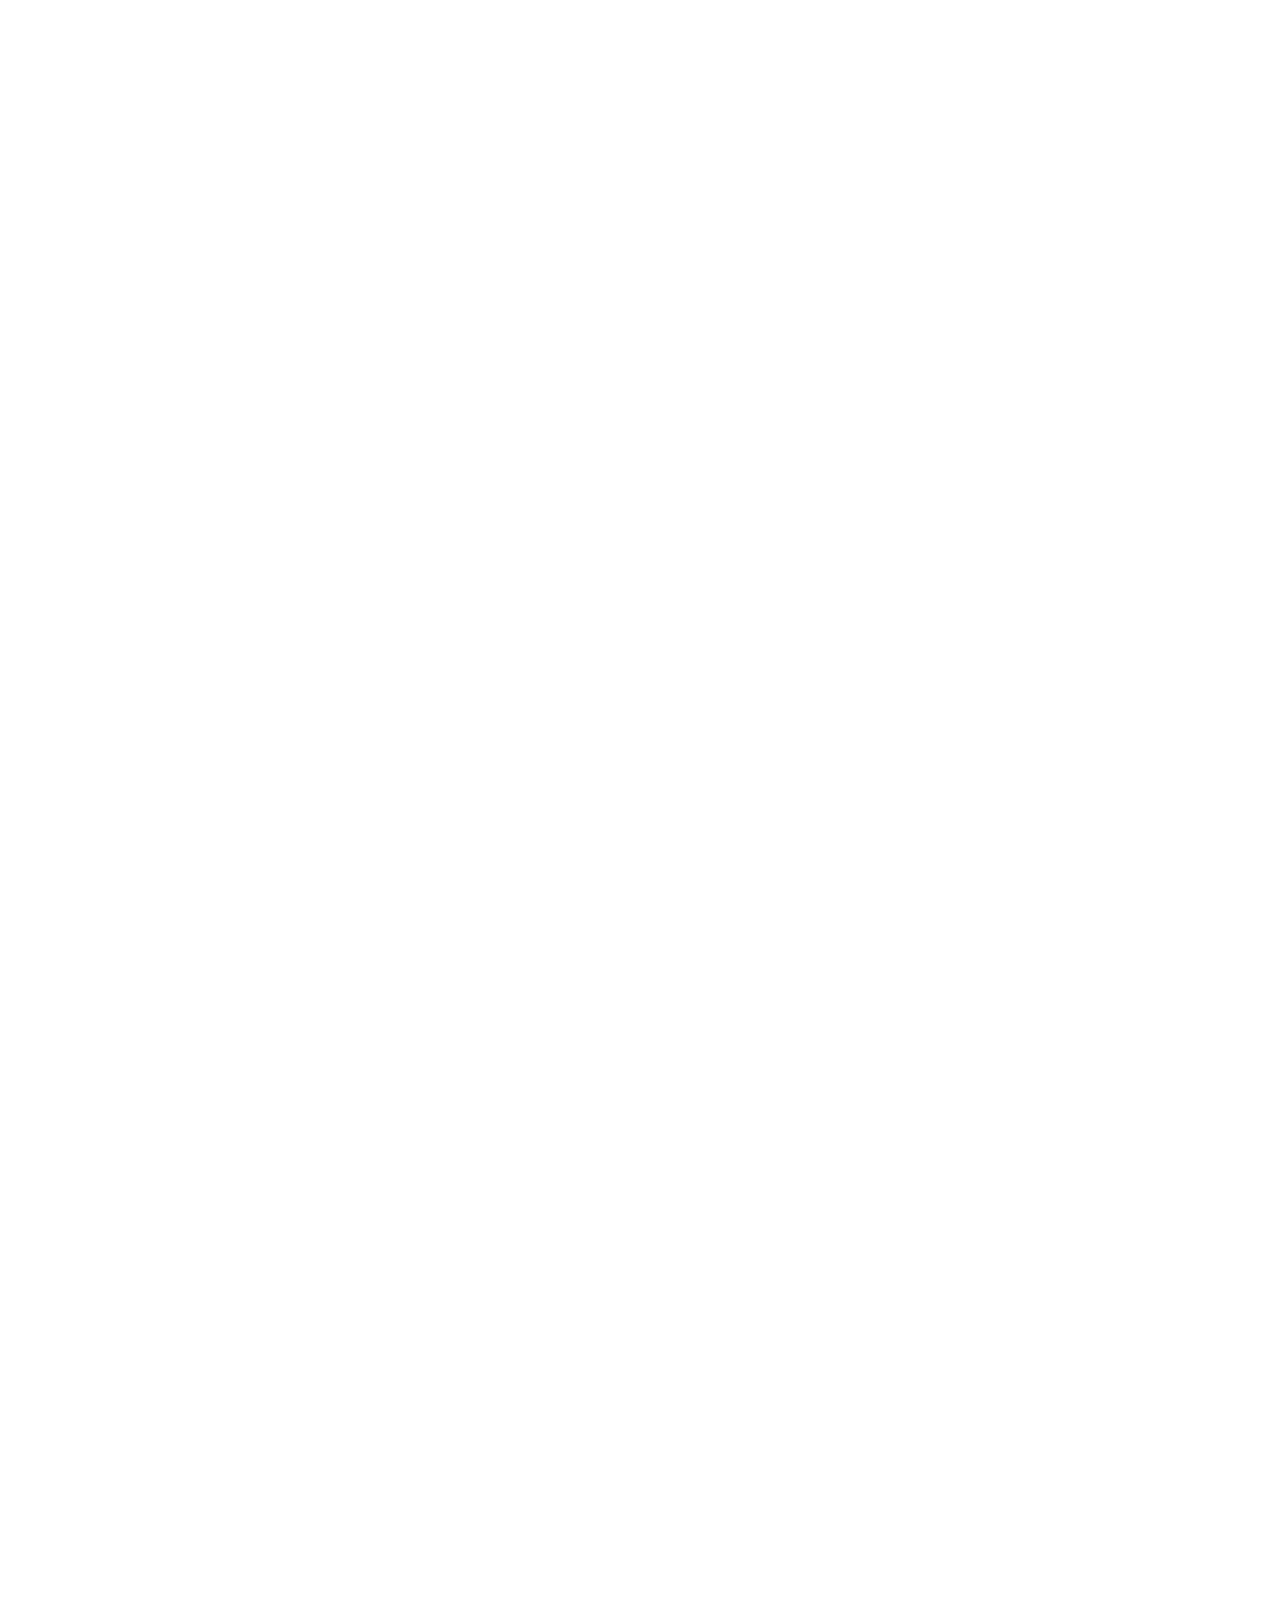
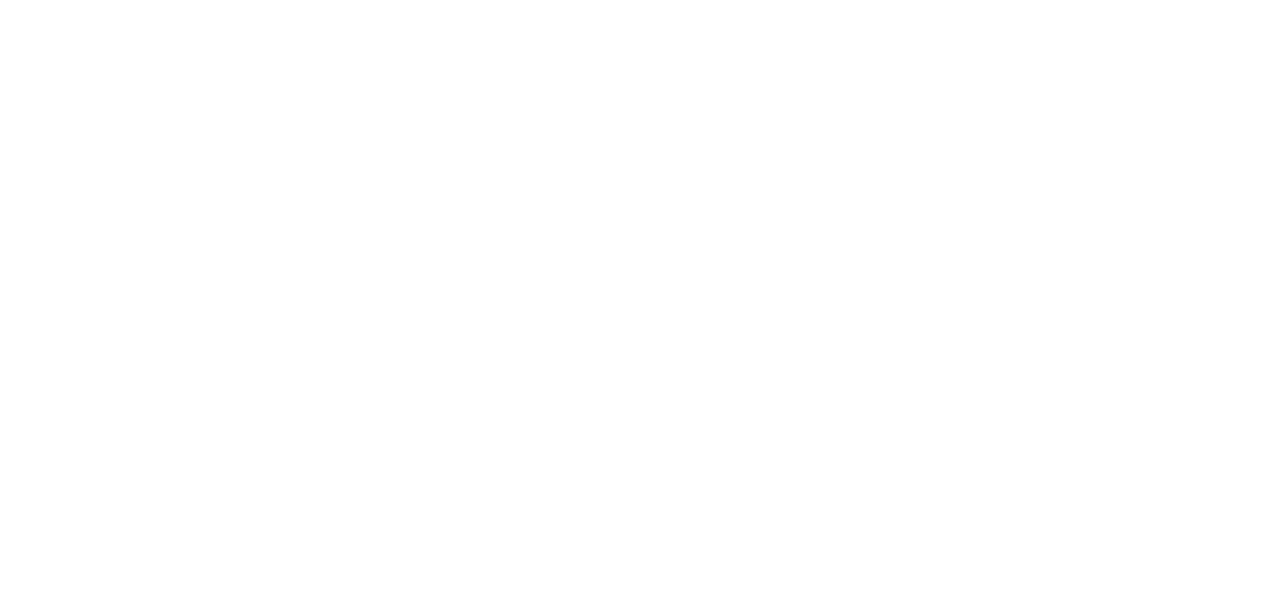
==== contactus.html @ a303249c "update" ====
<!DOCTYPE html>
<html lang="en">

<head>
    <meta charset="utf-8">
    <meta http-equiv="X-UA-Compatible" content="IE=edge">
    <meta name="viewport" content="width=device-width, initial-scale=1, maximum-scale=1" />
    <link rel="shortcut icon" href="images/favicon.png">
    <title>BRCA Foundation</title>

    <!-- Bootstrap Core CSS -->
    <link href="vendor/bootstrap/css/bootstrap.min.css" rel="stylesheet">
    <link href="vendor/fontawesome/css/font-awesome.min.css" type="text/css" rel="stylesheet">
    <link href="vendor/animateit/animate.min.css" rel="stylesheet">

    <!-- Vendor css -->
    <link href="vendor/owlcarousel/owl.carousel.css" rel="stylesheet">
    <link href="vendor/magnific-popup/magnific-popup.css" rel="stylesheet">

    <!-- Template base -->
    <link href="css/theme-base.css" rel="stylesheet">

    <!-- Template elements -->
    <link href="css/theme-elements.css" rel="stylesheet">

    <!-- Responsive classes -->
    <link href="css/responsive.css" rel="stylesheet">

    <!--[if lt IE 9]>
        <script src="http://css3-mediaqueries-js.googlecode.com/svn/trunk/css3-mediaqueries.js"></script>
    <![endif]-->

    <!-- Template color -->

    <!-- CSS CUSTOM STYLE -->
    <link rel="stylesheet" type="text/css" href="css/custom.css" media="screen" />

    <!-- SCSS CUSTOME STYLES -->

    <link rel="stylesheet" type="text/css" href="css/output.css" media="screen" />

    <!-- FONTS -->
    <link rel="stylesheet" type="text/css" href="fonts/fonts.css" media="screen" />
    <link rel="stylesheet" type="text/css" href="css/fonts.css" media="screen" />

    <!--VENDOR SCRIPT-->
    <script src="vendor/jquery/jquery-1.11.2.min.js"></script>
    <script src="vendor/plugins-compressed.js"></script>

</head>

<body class="wide home-page">

    <!-- WRAPPER -->
    <div class="wrapper">


        <!-- Header -->
        <header id="header" class="header-fullwidth header-dark header-dark-transparent header-navigation-light">
            <div id="header-wrap">
                <div class="container">

                    <!--LOGO-->
                    <div id="logo">
                        <a href="/index.html" class="logo" data-dark-logo="images/custom-imgs/BRCA_logo_big.png">
                            <img src="images/custom-imgs/BRCA_logo_small.png" alt="BRCA Logo">
                        </a>
                    </div>
                    <!--END: LOGO-->

                    <!--MOBILE MENU -->
                    <div class="nav-main-menu-responsive">
                        <!--  <button class="lines-button x">
                            <span class="lines"></span>
                        </button>-->
                        <button type="button" class="lines-button x">
                            <span class="lines"></span>
                        </button>

                    </div>
                    <!--END: MOBILE MENU -->

                    <!--NAVIGATION MENU-->
                    <div class="navigation-wrap">
                        <nav id="mainMenu" class="main-menu mega-menu slide-menu">
                            <ul class="main-menu nav nav-pills">

                                <li><a href="/whoweare.html">Who We Are</a></li>

                                <li><a href="/whatwedo.html">What We Do<!-- <i class="fa fa-angle-down"></i> --></a></li>

                                <li><a href="/ourpartners.html">Our Partners</a>
                                    
                                <li class="dropdown"><a href="/contactus.html">Contact Us<i class="fa fa-angle-down"></i></a>

                                    <ul class="dropdown-menu">
                                        <li><a href="/publicrelations.html">Public Relations</a></li>
                                        <li><a href="/contactus.html">Contact</a></li>
                                    </ul>

                                </li>
                                    
                            </ul>
                        </nav>
                    </div>
                    <!--END: NAVIGATION-->

                </div>
            </div>
        </header>
        <!-- END: Header -->
        <!-- DONATE BUTTON -->
        <a href="https://brca-foundation.networkforgood.com/projects/13341-yes-i-want-to-support-brca-research" class="donate-button pull-right text-center">
            <p class="text-white f-bold">DONATE</p>
        </a>

        <!-- INSPIRO SLIDER -->
        <div id="slider" class="inspiro-slider" >
            <!-- Slide 1 -->
            <div class="slide" style="background-image:url('images/custom-imgs/building.jpg');">
                <div class="container">
                    <div class="slide-captions text-center">
                        <!-- Captions -->
                        <h1><span class="text-pink">CONTACT</span> US</h1>
                        <!-- End: Captions -->
                    </div>
                </div>
            </div>
            <!-- END: Slide 1 -->
            <!-- Slide 2 -->
            <!-- <div class="slide" style="background-image:url('');">
                <div class="container">
                    <div class="slide-captions text-center text-light">
                        <!-- Captions -->
                        <!-- <h2>Create! Be Creative!</h2>
                        <button type="button" class="btn btn-purple"><span class="btn-label"><i class="fa fa-check"></i></span>Explore more</button>
                        <!-- End: Captions -->
                    <!-- </div>
                </div>
            </div> -->
            <!-- END: Slide 2 -->
        </div>
        <!-- END: INSPIRO SLIDER -->

        <!-- Contact Us Section -->
        <section class="background-lighter-pink p-t-120 p-b-40 partners-section contact">
            <div class="container">
                <div class="row">

                    <div class="col-md-6">
                        <h3 class="text-uppercase text-pink f-heavy p-b-0">Get In Touch</h3>
                        <p class="p-b-0">Lorem ipsum dolor sit amet, consectetur adipiscing elit. Suspendisse condimentum porttitor cursus. Duis nec nulla turpis. Nulla lacinia laoreet odio, non lacinia nisl malesuada vel. Aenean malesuada fermentum bibendum.</p>

                        <p class="p-b-0">Lorem ipsum dolor sit amet, consectetur adipiscing elit. Morbi sagittis, sem quis lacinia faucibus, orci ipsum gravida tortor, vel interdum mi sapien ut justo. Nulla varius consequat magna, id molestie ipsum volutpat quis. Suspendisse consectetur fringilla luctus. Fusce id mi diam, non ornare orci. Pellentesque ipsum erat, facilisis ut venenatis eu, sodales vel dolor.</p>


                        <div class="row m-t-40">
                            <div class="col-md-6">
                                <address>
                                  <strong class="f-bold text-dark">BRCA Foundation</strong><br>
                                  <span class="f-ulight">795 Folsom Ave, Suite 600<br>
                                  San Francisco, CA 94107<br>
                                  <abbr title="Phone">P:</abbr> (123) 456-7890
                                  </span>
                                </address>
                            </div>
                        </div>

                        <div class="social-icons m-t-30 social-icons-colored text-light">
                            <ul>
                                <li class="social-facebook"><a href="#"><i class="fa fa-facebook"></i></a></li>
                                <li class="social-twitter"><a href="#"><i class="fa fa-twitter"></i></a></li>
                                <li class="social-google"><a href="#"><i class="fa fa-google-plus"></i></a></li>
                                <li class="social-pinterest"><a href="#"><i class="fa fa-pinterest"></i></a></li>
                                <li class="social-vimeo"><a href="#"><i class="fa fa-vimeo-square"></i></a></li>
                                <li class="social-linkedin"><a href="#"><i class="fa fa-linkedin"></i></a></li>
                            </ul>
                        </div>
                    </div>

                    <div class="col-md-6">
                        <form id="widget-contact-form" action="include/contact-form.php" role="form" method="post">
                            <div class="row">
                                <div class="form-group col-sm-6">
                                    <label for="name" class="f-bold">Name</label>
                                    <input type="text" aria-required="true" name="widget-contact-form-name" class="form-control required name" placeholder="Enter your Name">
                                </div>
                                <div class="form-group col-sm-6">
                                    <label for="email" class="f-bold">Email</label>
                                    <input type="email" aria-required="true" name="widget-contact-form-email" class="form-control required email" placeholder="Enter your Email">
                                </div>
                            </div>
                            <div class="row">
                                <div class="form-group col-sm-12">
                                    <label for="subject" class="f-bold">Your Subject</label>
                                    <input type="text" name="widget-contact-form-subject" class="form-control required" placeholder="Subject...">
                                </div>
                            </div>
                            <div class="form-group">
                                <label for="message" class="f-bold">Message</label>
                                <textarea type="text" name="widget-contact-form-message" rows="5" class="form-control required" placeholder="Enter your Message"></textarea>
                            </div>
                            <input type="text" class="hidden" id="widget-contact-form-antispam" name="widget-contact-form-antispam" value="" />
                            <button class="btn btn-primary background-pink f-heavy" type="submit" id="form-submit"><i class="fa fa-paper-plane"></i>&nbsp;Send message</button>
                        </form>
                        <script type="text/javascript">
                            jQuery("#widget-contact-form").validate({

                                submitHandler: function(form) {

                                    jQuery(form).ajaxSubmit({
                                        success: function(text) {
                                            if (text.response == 'success') {
                                                $.notify({
                                                    message: "We have <strong>successfully</strong> received your Message and will get Back to you as soon as possible."
                                                }, {
                                                    type: 'success'
                                                });
                                                $(form)[0].reset();

                                            } else {
                                                $.notify({
                                                    message: text.message
                                                }, {
                                                    type: 'danger'
                                                });
                                            }
                                        }
                                    });
                                }
                            });

                        </script>
                    </div>

                </div>

        </section>
        <!-- END: Contact Us Section -->
        
        <!-- MAP -->
        <section class="no-padding">
            <!-- Google map sensor -->
            <script type="text/javascript" src="http://maps.google.com/maps/api/js?sensor=false"></script>
            <div class="map" data-map-address="Melburne, Australia" data-map-zoom="10" data-map-icon="images/markers/marker1.png" data-map-type="ROADMAP"></div>
        </section>
        <!-- END: MAP -->

        <!-- Donate -->
        <section class="background-pink imagine-section donate-section p-t-40 p-b-40">
            <div class="container">
                <div class="row">
                <h1 class="text-uppercase text-white">Please Join Us <br> Make a Dontation Today</h1>
                <h2 class="text-uppercase text-white">And Together We Can Create A World Free Of BRCA Cancers Tomorrow.</h2>
                    <div class="text-center">
                        <a href="https://brca-foundation.networkforgood.com/projects/13341-yes-i-want-to-support-brca-research" class="btn donate-btn f-heavy">Donate</a>
                    </div>
                </div>
            </div>
        </section>
        <!-- END: Donate -->


        <!-- FOOTER -->
        <footer class="background-dark text-white" id="footer">
            <div class="footer-content">
                <div class="container">
                    <div class="row">
                        <div class="col-md-12">
                            <div class="footer-logo float-left">
                                <img alt="" src="images/custom-imgs/BRCA_Website_Logo_Footer.png">
                            </div>
                            <p class="f-ulight mission-statement">The core mission for <span class="f-bold">BRCA Foundation</span> is to accelerate reseach and foster collaboration to prevent and cure BRCA cancers. We invest in the most promising work of top scientifics investigators while creating a forum for successful partnerships across institutions, all with the goal of getting the fastest possible results. There has never been a more exciting time for this work, as studioes suggest that more cancers than ever may derive from BRCA or BRCA-like mutations and new drugs are having dramatic results. <a href="http://twitter.com/brcafund">@brcafund</a>
                            </p>

                        </div>
                    </div>
                    <div class="seperator seperator-dark seperator-simple"></div>
                    <div class="row">


                        <div class="col-md-4">
                            <div class="widget clearfix widget-contact-us" style="background-image: url('images/world-map.png'); background-position: 50% 55px; background-repeat: no-repeat">
                                <h4 class="widget-title text-white">Contact us</h4>
                                <ul class="list-large list-icons">
                                    <li><i class="fa fa-map-marker"></i>
                                        <strong class="f-bold">Address:</strong> 795 Folsom Ave, Suite 600
                                        <br>San Francisco, CA 94107</li>
                                    <li><i class="fa fa-phone"></i><strong class="f-bold">Phone:</strong> (123) 456-7890 </li>
                                    <li><i class="fa fa-envelope"></i><strong class="f-bold">Email:</strong> <a href="mailto:first.last@example.com">first.last@example.com</a>
                                    </li>
                                    <li><i class="fa fa-clock-o"></i>Monday - Friday: <strong class="f-bold">08:00 - 22:00</strong>
                                        <br>Saturday, Sunday: <strong class="f-bold">Closed</strong>
                                    </li>
                                </ul>
                            </div>
                        </div>
                        <div class="col-md-4">
                            <div class="widget clearfix widget-tweeter">
                                <h4 class="widget-title text-white">Recent Tweets</h4>
                            </div>
                        </div>

                        <div class="col-md-4">
                            <div class="widget clearfix widget-newsletter">
                                <form id="widget-subscribe-form" action="include/subscribe-form.php" role="form" method="post" class="form-inline">
                                    <h4 class="widget-title text-white">Newsletter</h4>
                                    <small>Stay informed on our latest news!</small>
                                    <div class="input-group">
                                        <span class="input-group-addon"><i class="fa fa-paper-plane"></i></span>
                                        <input type="email" aria-required="true" name="widget-subscribe-form-email" class="form-control required email" placeholder="Enter your Email">
                                        <span class="input-group-btn">
                                            <button type="submit" id="widget-subscribe-submit-button" class="btn background-pink">Subscribe</button>
                                        </span>
                                    </div>
                                    <div class="tax-info">
                                        <small>BRCA Foundation is a 501(c) (3) tax exempt non-profit organization in the U.S.</small>
                                        <p class="f-bold tax-number p-t-10">Tax ID #00-0000000</p>
                                    </div>
                                </form>
                                <script type="text/javascript">
                                    jQuery("#widget-subscribe-form").validate({
                                        submitHandler: function(form) {
                                            jQuery(form).ajaxSubmit({
                                                dataType: 'json',
                                                success: function(text) {
                                                    if (text.response == 'success') {
                                                        $.notify({
                                                            message: "You have successfully subscribed to our mailing list."
                                                        }, {
                                                            type: 'success'
                                                        });
                                                        $(form)[0].reset();

                                                    } else {
                                                        $.notify({
                                                            message: text.message
                                                        }, {
                                                            type: 'warning'
                                                        });
                                                    }
                                                }
                                            });
                                        }
                                    });

                                </script>
                            </div>

                        </div>



                    </div>


                </div>
            </div>
            <div class="copyright-content">
                <div class="container">
                    <div class="row">
                        <div class="copyright-text col-md-6"> &copy; <span class="f-black">2016</span> <span class="f-light">BRCA Foundation</span> <span class="f-ulight rights">All Rights Reserved.</span>
                        </div>
                        <div class="col-md-6">
                            <div class="social-icons text-light">
                                <ul>
                                    <li class="social-facebook"><a href="#"><i class="fa fa-facebook"></i></a></li>
                                    <li class="social-twitter"><a href="#"><i class="fa fa-twitter"></i></a></li>
                                    <li class="social-google"><a href="#"><i class="fa fa-google-plus"></i></a></li>
                                    <li class="social-pinterest"><a href="#"><i class="fa fa-pinterest"></i></a></li>
                                    <li class="social-vimeo"><a href="#"><i class="fa fa-vimeo-square"></i></a></li>
                                    <li class="social-linkedin"><a href="#"><i class="fa fa-linkedin"></i></a></li>
                                    <li class="social-dribbble"><a href="#"><i class="fa fa-dribbble"></i></a></li>
                                    <li class="social-youtube"><a href="#"><i class="fa fa-youtube-play"></i></a></li>
                                    <li class="social-rss"><a href="#"><i class="fa fa-rss"></i></a></li>
                                </ul>
                            </div>
                        </div>
                    </div>
                </div>
            </div>
        </footer>
        <!-- END: FOOTER -->
    </div>
    <!-- End: Wrapper -->

    <!-- Theme Base, Components and Settings -->
    <script src="js/theme-functions.js"></script>

    <!-- Custom js file -->
    <script src="js/custom.js"></script>

</body>

</html>
---- css/theme-base.css ----
/***********************************************************************
**														              **
**         POLO Html5 Template		   								  **
**         Author: INSPIRO MEDIA								      **
**		   URL: http://www.inspiro-media.com						  **
**														              **
************************************************************************


/* ----------------------------------------------------------------
    BODY
-----------------------------------------------------------------*/

html {
    overflow-x: hidden !important;
}
body {
    color: #333;
    font-family: "Open Sans", Helvetica, Arial, sans-serif;
    font-size: 14px;
    line-height: 24px;
    overflow-x: hidden;
    padding: 0 !important;
}

section {
    background: pink;
    color:white;
}


/* ----------------------------------------------------------------
    LAYOUT BOXED & WIDE
-----------------------------------------------------------------*/

@media (max-width: 479px) {
    .container {
        padding: 0 20px;
    }
}

/*Wide (default)*/

body.wide .wrapper {
    width: 100%;
    margin: 0;
}

/*Boxed*/

body.boxed .wrapper,
body.boxed-simple .wrapper {
    position: relative;
    border: 1px solid #eee;
    background-color: #fff;
}
body.outter {
    margin: 30px;
}
body.boxed-simple {
    background-color: #f8f8f8;
    border: 0 none !important;
}

/* Responsive */

@media (max-width: 479px) {
    body {
        font-size: 13px;
    }
    body.outter {
        margin: 0px;
    }
}
a {
    color: rgb(255, 0, 255) !important;
    text-decoration: none !important;
    font-family: "DINNextLTPro-Bold";
}
a:focus {
    outline: none;
}
audio,
canvas,
progress,
video {
    display: inline-block;
    vertical-align: baseline;
}
iframe {
    border: none;
}

/* ----------------------------------------------------------------
    TYPOGRAPHY HEADING STYLES
-----------------------------------------------------------------*/

h1,
h1 a,
h2,
h2 a,
h3,
h3 a,
h4,
h4 a,
h5,
h5 a,
h6,
h6 a {
    color: #111;
    font-family: 'Raleway', sans-serif;
	font-weight: 600;
	line-height: 1.5;
	margin: 0 0 10px 0;
    text-rendering: geometricPrecision;
}

h1 { font-size: 36px; }

h2 { font-size: 30px; }

h3 { font-size: 24px; }

h4 { font-size: 18px; }

h5 { font-size: 14px; }

h6 { font-size: 12px; }

h4 { font-weight: 600; }

h5,
h6 { font-weight: bold; margin-bottom: 20px; }

p,
p.lead {
    color: #696f6f;
    margin-bottom: 20px;
}

/* ----------------------------------------------------------------
    Fonts
-----------------------------------------------------------------*/

.font-pacifico {
    font-family: 'Dancing Script' !important;
}
.font-raleway,
.font-raleway a,
.font-raleway h1,
.font-raleway h2,
.font-raleway h3,
.font-raleway h4,
.font-raleway h5,
.font-raleway h6,
h1.font-raleway,
h2.font-raleway,
h3.font-raleway,
h4.font-raleway,
h5.font-raleway,
h6.font-raleway {
    font-family: 'Raleway' !important;
    font-weight: 100 !important;
}
.font-nothing-you-could-do,
.font-nothing-you-could-do a,
.font-nothing-you-could-do h1,
.font-nothing-you-could-do h2,
.font-nothing-you-could-do h3,
.font-nothing-you-could-do h4,
.font-nothing-you-could-do h5,
.font-nothing-you-could-do h6,
h1.font-nothing-you-could-do,
h2.font-nothing-you-could-do,
h3.font-nothing-you-could-do,
h4.font-nothing-you-could-do,
h5.font-nothing-you-could-do,
h6.font-nothing-you-could-do {
    font-family: 'Nothing You Could Do', cursive !important;
    font-weight: normal !important;
}
.font-herr-von-muellerhoff,
.font-herr-von-muellerhoff a,
.font-herr-von-muellerhoff h1,
.font-herr-von-muellerhoff h2,
.font-herr-von-muellerhoff h3,
.font-herr-von-muellerhoff h4,
.font-herr-von-muellerhoff h5,
.font-herr-von-muellerhoff h6,
h1.font-herr-von-muellerhoff,
h2.font-herr-von-muellerhoff,
h3.font-herr-von-muellerhoff,
h4.font-herr-von-muellerhoff,
h5.font-herr-von-muellerhoff,
h6.font-herr-von-muellerhoff {
    font-family: 'Herr Von Muellerhoff', cursive !important;
    font-weight: normal !important;
}
.font-cedarville,
.font-cedarville a,
.font-cedarville h1,
.font-cedarville h2,
.font-cedarville h3,
.font-cedarville h4,
.font-cedarville h5,
.font-cedarville h6,
h1.font-cedarville,
h2.font-cedarville,
h3.font-cedarville,
h4.font-cedarville,
h5.font-cedarville,
h6.font-cedarville {
    font-family: 'Cedarville Cursive', cursive;
}
.font-parisienne,
.font-parisienne a,
.font-parisienne h1,
.font-parisienne h2,
.font-parisienne h3,
.font-parisienne h4,
.font-parisienne h5,
.font-parisienne h6,
h1.font-parisienne,
h2.font-parisienne,
h3.font-parisienne,
h4.font-parisienne,
h5.font-parisienne,
h6.font-parisienne {
    font-family: 'Parisienne', cursive;
}

/* ----------------------------------------------------------------
	Logo
-----------------------------------------------------------------*/

#logo {
    float: left;
    font-size: 28px;
    line-height: 100%;
    position: relative;
    z-index: 1;
}
#logo a {
    display: block;
}
#logo img {
    display: block;
    max-width: 100%;
}
#logo a.slogo {
    display: block;
}
.main-menu #logo {
    margin-left: 40px;
    margin-right: 40px;
}

/* ----------------------------------------------------------------
    HEADER
-----------------------------------------------------------------*/

#header {
    position: relative;
    background-color: #fff;
    border-bottom: 1px solid #eee;
    z-index: 199 !important;
}
#header .container {
    position: relative;
}
#header.header-transparent + #slider,
#header.header-transparent + .page-title-extended,
#header.header-transparent + .page-title-video,
#header.header-transparent + .page-title-parallax,
#header.header-transparent + .fullscreen,
#header.header-transparent + .fullscreen,
#header.header-transparent + .halfscreen,
#header.header-transparent + #google-map,
#header.header-light-transparent + #slider,
#header.header-light-transparent + .page-title-extended,
#header.header-light-transparent + .page-title-video,
#header.header-light-transparent + .page-title-parallax,
#header.header-light-transparent + .fullscreen,
#header.header-light-transparent + .fullscreen,
#header.header-light-transparent + .halfscreen,
#header.header-light-transparent + #google-map,
#header.header-dark-transparent + #slider,
#header.header-dark-transparent + .page-title-extended,
#header.header-dark-transparent + .page-title-video,
#header.header-dark-transparent + .page-title-parallax,
#header.header-dark-transparent + .fullscreen,
#header.header-dark-transparent + .fullscreen,
#header.header-dark-transparent + .halfscreen,
#header.header-dark-transparent + #google-map {
    top: -90px;
    margin-bottom: -90px;
}
#header-wrap {
    position: relative;
    -webkit-backface-visibility: hidden;
}

/* ----------------------------------------------------------------
    NAVIGATION MENU
-----------------------------------------------------------------*/

.navigation-wrap {
    padding: 0px;
}
.navigation-wrap > .container {
    padding: 0px !important;
    width: 100%;
}

/*
.navigation-wrap:before {
  background: #fbfbfb;
  border-bottom: 1px solid #eee;
  content: " ";
  height: 90px;
  left: -100%;
  position: absolute;
  top: 0;
  width: 300%;
  z-index: -1;
}

#header.header-dark:not(header-navigation-light) .navigation-wrap:before {
  background: #000;
  border-bottom: 1px solid #222;
  content: " ";
  height: 90px;
  left: -100%;
  position: absolute;
  top: 0;
  width: 300%;
  z-index: -1;
}
*/

#mainMenu {
    float: right;
}
#mainMenu > ul {
    list-style: outside none none;
    margin-bottom: 0;
    padding-left: 0;
}
#mainMenu > ul > li:not(.resp-active):last-child > a {
    border-bottom: 0 !important;
}
#mainMenu > ul > li > a {
    display: block;
    padding: 10px 15px;
    position: relative;
}
#mainMenu > ul > li > a:hover,
#mainMenu > ul > li > a:focus {
    background-color: #eee;
    text-decoration: none;
}

/*labels*/

#mainMenu .label {
    font-size: 9px;
}

/*Menu items */

nav .main-menu a,
nav .main-menu .dropdown-menu a,
nav .main-menu .dropdown-submenu > span.dropdown-menu-title-only {
    color: #111;
}
#mainMenu > ul > li > a {
    border-bottom: 0 none;
    border-radius: 0;
    font-size: 12px;
    font-style: normal;
    font-weight: 800;
    height: 90px;
    line-height: 70px;
    margin-left: 0;
    margin-right: 0;
    outline: medium none;
    padding: 10px;
    text-transform: uppercase;
    transition: all 0.3s ease-in-out 0s;
}
nav .main-menu li > a:hover,
nav .main-menu li > a:focus,
nav .main-menu .dropdown.open > a:hover,
nav .main-menu .dropdown.open > a:focus {
    background: none !important;
    border-color: none !important;
}
nav ul.main-menu .dropdown > .dropdown-menu,
nav ul.main-menu .dropdown-submenu > .dropdown-menu {
    visibility: hidden;
    display: block;
    opacity: 0;
    -webkit-transition: all 0.3s ease-in-out 0s;
    transition: all 0.3s ease-in-out 0s;
}
nav ul.main-menu .dropdown:hover > .dropdown-menu,
nav ul.main-menu .dropdown-submenu:hover > .dropdown-menu {
    opacity: 1;
    visibility: visible;
}
nav.main-menu ul li i {
    padding-left: 3px;
    font-size: 14px;
    margin-right: 3px;
    text-align: center;
    width: 22px;
}
nav.main-menu ul li.dropdown > a > i {
    margin-right: 0px;
}

/*Menu dropdown menu items */

nav .main-menu .dropdown-menu {
    min-width: 230px;
    top: auto;
    background-color: #ffffff;
    box-shadow: 0 13px 42px 11px rgba(0, 0, 0, 0.05);
    padding: 0px;
    border-style: solid none none;
    border-width: 3px 0 0;
    border-radius: 0px;
}
nav .main-menu .dropdown-menu a,
nav .main-menu .dropdown-submenu > span.dropdown-menu-title-only {
    font-family: "Lato", sans-serif;
    font-size: 13px;
    font-weight: 400;
    height: 40px;
    padding: 10px 20px 10px 18px;
    position: relative;
    text-transform: none;
    -webkit-transition: padding .3s ease-in-out;
    transition: padding .3s ease-in-out;
}
nav .main-menu .dropdown-menu a:hover,
nav .main-menu .dropdown-menu span.dropdown-menu-title-only:hover {
    background-color: rgba(211, 211, 211, 0.1) !important;
    color: #333;
    padding: 10px 20px 10px 26px;
}
nav .main-menu .read-more {
    border-top: 1px solid #eee;
    margin-bottom: -10px;
    margin-top: 24px;
}
nav .main-menu .dropdown-menu a.read-more:hover {
    background: rgba(0, 0, 0, 0) !important;
}
nav .main-menu .dropdown-menu .mega-menu-content .col-md-2 {
    padding-right: 1px;
}
nav .main-menu .dropdown-menu .mega-menu-content a {
    border-bottom: medium none;
    padding: 10px 0;
}
nav .main-menu .dropdown-menu .mega-menu-content a:hover {
    padding: 10px 0px 10px 12px;
}
nav .main-menu .dropdown-menu i {
    margin-left: -2px;
    padding-right: 6px;
}

/*Menu dropdown submenu items */

nav .main-menu .dropdown-submenu {
    position: relative;
}
nav .main-menu .dropdown-submenu:before {
    content: "\f105";
    font-family: fontawesome;
    font-size: 12px;
    opacity: 0.6;
    position: absolute;
    right: 12px;
    top: 6px;
}
nav .main-menu .dropdown-submenu > .dropdown-menu {
    border-top-width: 3px;
    left: 100%;
    top: -3px;
}
nav .main-menu .dropdown-submenu > .dropdown-menu.menu-invert {
    right: 100%;
    left: auto;
}

/* Mega Menu */

nav.mega-menu .nav,
nav.mega-menu .dropup,
nav.mega-menu .dropdown,
nav.mega-menu .collapse {
    position: static;
}
nav .main-menu li.mega-menu-item .dropdown-menu {
    left: 15px;
    right: 15px;
}
nav.mega-menu li.mega-menu-item .mega-menu-title {
    display: block;
    font-size: 12px;
    font-style: normal;
    font-weight: 800;
    height: 50px;
    line-height: 32px;
    margin-left: 0;
    margin-right: 0;
    padding: 10px 0;
    text-transform: uppercase;
}
nav.mega-menu li ul {
    list-style: none;
    padding: 0;
}
nav.mega-menu .dropdown-menu a,
nav.mega-menu .dropdown-submenu > span.dropdown-menu-title-only {
    text-transform: none;
    display: block;
    text-decoration: none;
}
nav.mega-menu .dropdown-submenu > span.dropdown-menu-title-only {
    line-height: 18px;
}
nav.mega-menu .dropdown-submenu > span.dropdown-menu-title-only:hover {
    cursor: pointer;
}
nav.mega-menu .dropdown-menu {
    left: auto;
    margin-top: 0px;
}
nav.mega-menu .dropdown-menu > li {
    display: block
}
nav.mega-menu .mega-menu-content {
    padding: 30px 40px 40px;
}
nav.mega-menu .mega-menu-content:before {
    display: table;
    content: "";
    line-height: 0;
}
nav.mega-menu .mega-menu-content:after {
    display: table;
    content: "";
    line-height: 0;
    clear: both;
}
nav.mega-menu .mega-menu-content {
    background-position: right bottom;
    background-repeat: no-repeat;
}
#mainMenu ul li.mega-menu-item .mega-menu-title,
#mainMenu ul li.dropdown:not(.mega-menu-item) li {
    border-bottom: 1px solid #eee;
}

/*RESPONSIVE MOBILE MENU*/

.nav-main-menu-responsive {
    display: none;
    float: right;
    height: 90px;
    line-height: 90px;
    margin-left: 6px;
        transition: opacity .3s ease, height .4s ease;
    -webkit-transition: opacity .3s ease, height .4s ease;
    -o-transition: opacity .3s ease, height .4s ease;
}
.nav-main-menu-responsive button {
    background: none;
    border: 0;
}
.nav-main-menu-responsive button:focus {
    outline: 0;
}
.nav-main-menu-responsive button i {
    font-size: 17px;
}

/*CENTERED MAIN MENU*/

body:not(.device-sm):not(.device-xs):not(.device-xxs) #mainMenu.center {
    float: none;
    margin: 0 auto !important;
    text-align: center;
}
body:not(.device-sm):not(.device-xs):not(.device-xxs) #mainMenu.center > ul {
    display: inline-block;
    float: none;
    text-align: left;
    width: auto;
}


/*Modern version*/

#mainMenu.style-1 ul.dropdown-menu,
#mainMenu.style-1 ul.dropdown-submenu {
    border-radius: 0;
    border: 2px solid #eee;
    box-shadow: 0 13px 42px 11px rgba(0, 0, 0, 0.05);
}

/*Slide menu version*/
.nav-main-menu-responsive.slide-menu-version {
    display: block;
}


#mainMenu.slide-menu > ul > li {
    visibility: hidden;
    filter: alpha(opacity=0);
    -webkit-opacity: 0;
    -moz-opacity: 0;
    opacity: 0;
    -webkit-transition: all 0s cubic-bezier(.175, .885, .525, 1.2);
    -moz-transition: all 0s cubic-bezier(.175, .885, .525, 1.2);
    -o-transition: all 0s cubic-bezier(.175, .885, .525, 1.2);
    transition: all 0s cubic-bezier(.175, .885, .525, 1.2);
    -webkit-transition-duration: 150ms;
    -moz-transition-duration: 150ms;
    -o-transition-duration: 150ms;
    transition-duration: 150ms
}
#mainMenu.slide-menu > ul > li:nth-child(n+1){
    -webkit-transition-duration: 250ms;
    -moz-transition-duration: 250ms;
    -o-transition-duration: 250ms;
    transition-duration: 250ms;
    -webkit-transition-delay: 60ms;
    -moz-transition-delay: 60ms;
    -o-transition-delay: 60ms;
    transition-delay: 60ms
}
#mainMenu.slide-menu > ul > li:nth-child(n+2){
    -webkit-transition-duration: 350ms;
    -moz-transition-duration: 350ms;
    -o-transition-duration: 350ms;
    transition-duration: 350ms;
    -webkit-transition-delay: 120ms;
    -moz-transition-delay: 120ms;
    -o-transition-delay: 120ms;
    transition-delay: 120ms
}
#mainMenu.slide-menu > ul > li:nth-child(n+3){
    -webkit-transition-duration: 450ms;
    -moz-transition-duration: 450ms;
    -o-transition-duration: 450ms;
    transition-duration: 450ms;
    -webkit-transition-delay: 180ms;
    -moz-transition-delay: 180ms;
    -o-transition-delay: 180ms;
    transition-delay: 180ms
}
#mainMenu.slide-menu > ul > li:nth-child(n+4){
    -webkit-transition-duration: 550ms;
    -moz-transition-duration: 550ms;
    -o-transition-duration: 550ms;
    transition-duration: 550ms;
    -webkit-transition-delay: 240ms;
    -moz-transition-delay: 240ms;
    -o-transition-delay: 240ms;
    transition-delay: 240ms
}
#mainMenu.slide-menu > ul > li:nth-child(n+5){
    -webkit-transition-duration: 650ms;
    -moz-transition-duration: 650ms;
    -o-transition-duration: 650ms;
    transition-duration: 650ms;
    -webkit-transition-delay: .3s;
    -moz-transition-delay: .3s;
    -o-transition-delay: .3s;
    transition-delay: .3s
}
#mainMenu.slide-menu > ul > li:nth-child(n+6){
    -webkit-transition-duration: 750ms;
    -moz-transition-duration: 750ms;
    -o-transition-duration: 750ms;
    transition-duration: 750ms;
    -webkit-transition-delay: 360ms;
    -moz-transition-delay: 360ms;
    -o-transition-delay: 360ms;
    transition-delay: 360ms
}
#mainMenu.slide-menu > ul > li:nth-child(n+7){
    -webkit-transition-duration: 750ms;
    -moz-transition-duration: 750ms;
    -o-transition-duration: 750ms;
    transition-duration: 750ms;
    -webkit-transition-delay: 420ms;
    -moz-transition-delay: 420ms;
    -o-transition-delay: 420ms;
    transition-delay: 420ms
}
#mainMenu.slide-menu > ul > li:nth-child(n+8) {
    -webkit-transition-duration: 750ms;
    -moz-transition-duration: 750ms;
    -o-transition-duration: 750ms;
    transition-duration: 750ms;
    -webkit-transition-delay: 480ms;
    -moz-transition-delay: 480ms;
    -o-transition-delay: 480ms;
    transition-delay: 480ms
}
#mainMenu.slide-menu.items-visible > ul > li{
    visibility: visible;
    filter: alpha(opacity=100);
    -webkit-opacity: 1;
    -moz-opacity: 1;
    opacity: 1
}
#mainMenu.slide-menu.items-visible > ul > li:nth-last-child(n+1) {
    -webkit-transition-duration: 250ms;
    -moz-transition-duration: 250ms;
    -o-transition-duration: 250ms;
    transition-duration: 250ms;
    -webkit-transition-delay: 60ms;
    -moz-transition-delay: 60ms;
    -o-transition-delay: 60ms;
    transition-delay: 60ms
}
#mainMenu.slide-menu.items-visible > ul > li:nth-last-child(n+2){
    -webkit-transition-duration: 350ms;
    -moz-transition-duration: 350ms;
    -o-transition-duration: 350ms;
    transition-duration: 350ms;
    -webkit-transition-delay: 120ms;
    -moz-transition-delay: 120ms;
    -o-transition-delay: 120ms;
    transition-delay: 120ms
}
#mainMenu.slide-menu.items-visible > ul > li:nth-last-child(n+3){
    -webkit-transition-duration: 450ms;
    -moz-transition-duration: 450ms;
    -o-transition-duration: 450ms;
    transition-duration: 450ms;
    -webkit-transition-delay: 180ms;
    -moz-transition-delay: 180ms;
    -o-transition-delay: 180ms;
    transition-delay: 180ms
}
#mainMenu.slide-menu.items-visible > ul > li:nth-last-child(n+4){
    -webkit-transition-duration: 550ms;
    -moz-transition-duration: 550ms;
    -o-transition-duration: 550ms;
    transition-duration: 550ms;
    -webkit-transition-delay: 240ms;
    -moz-transition-delay: 240ms;
    -o-transition-delay: 240ms;
    transition-delay: 240ms
}
#mainMenu.slide-menu.items-visible > ul > li:nth-last-child(n+5){
    -webkit-transition-duration: 650ms;
    -moz-transition-duration: 650ms;
    -o-transition-duration: 650ms;
    transition-duration: 650ms;
    -webkit-transition-delay: .3s;
    -moz-transition-delay: .3s;
    -o-transition-delay: .3s;
    transition-delay: .3s
}
#mainMenu.slide-menu.items-visible > ul > li:nth-last-child(n+6){
    -webkit-transition-duration: 750ms;
    -moz-transition-duration: 750ms;
    -o-transition-duration: 750ms;
    transition-duration: 750ms;
    -webkit-transition-delay: 360ms;
    -moz-transition-delay: 360ms;
    -o-transition-delay: 360ms;
    transition-delay: 360ms
}
#mainMenu.slide-menu.items-visible > ul > li:nth-last-child(n+7){
    -webkit-transition-duration: 750ms;
    -moz-transition-duration: 750ms;
    -o-transition-duration: 750ms;
    transition-duration: 750ms;
    -webkit-transition-delay: 420ms;
    -moz-transition-delay: 420ms;
    -o-transition-delay: 420ms;
    transition-delay: 420ms
}
#mainMenu.slide-menu.items-visible > ul > li:nth-last-child(n+8){
    -webkit-transition-duration: 750ms;
    -moz-transition-duration: 750ms;
    -o-transition-duration: 750ms;
    transition-duration: 750ms;
    -webkit-transition-delay: 480ms;
    -moz-transition-delay: 480ms;
    -o-transition-delay: 480ms;
    transition-delay: 480ms
}


/* ----------------------------------------------------------------
    SIDE PANEL
-----------------------------------------------------------------*/

body.side-push-panel {
    /*overflow-x: hidden;*/
}
#side-panel {
    position: fixed;
    top: 0;
    right: -320px;
    z-index: 399;
    width: 320px;
    height: 100%;
    background-color: #F5F5F5;
    /*overflow: hidden;*/
    -webkit-backface-visibility: hidden;
}
body.side-panel-left #side-panel {
    left: -350px;
    right: auto;
}
body.side-push-panel.wide .wrapper,
body.side-push-panel.wide #header.sticky-header .container {
    right: 0;
}
body.side-panel-left.side-push-panel.wide .wrapper,
body.side-panel-left.side-push-panel.wide #header.sticky-header .container {
    left: 0;
    right: auto;
}
#side-panel .side-panel-wrap {
    top: 0;
    left: 0;
    bottom: 0;
    width: 100%;
    height: 100%;
    overflow: auto;
    padding: 40px 40px;
}
body.side-panel-active #side-panel {
    right: 0;
}
body.side-panel-left.side-panel-active #side-panel {
    left: 0;
    right: auto;
}
body.side-push-panel.side-panel-active.wide .wrapper,
body.side-push-panel.side-panel-active.wide #header.sticky-header .container {
    right: 350px;
}
body.side-panel-left.side-push-panel.side-panel-active.wide .wrapper,
body.side-panel-left.side-push-panel.side-panel-active.wide #header.sticky-header .container {
    left: 350px;
    right: auto;
}
.side-panel-button {
    width: 24px;
    float: right;
    display: inline-block;
    vertical-align: middle;
}
.side-panel-button button {
    position: relative;
    top: 50%;
    transform: translateY(-50%);
}
#side-panel,
body.side-panel-active .wrapper {
    -webkit-transition: all .4s ease;
    -o-transition: all .4s ease;
    transition: all .4s ease;
}
body.side-panel-right #side-panel,
body.side-panel-right.side-push-panel.wide .wrapper,
body.side-panel-right.side-push-panel.wide #header .container {
    -webkit-transition: right .4s ease;
    -o-transition: right .4s ease;
    transition: right .4s ease;
}

/*	Main menu*/

#side-panel [class*="col-md-"] {
    width: 100%;
}
#side-panel .navigation-wrap,
#side-panel .navigation-wrap > .container {
    padding: 0px;
    width: 100%;
}
#side-panel .navbar-collapse {
    border: 0px !important;
}
#side-panel .navigation-wrap.navbar-header,
#side-panel .navigation-wrap.navbar-collapse {
    margin-left: 0px;
    margin-right: 0px;
    box-shadow: none;
}
#side-panel .nav-main-menu-responsive {
    display: block;
}
#side-panel .main-menu-collapse {
    position: relative;
    width: 100% !important;
    overflow: hidden;
    overflow-y: hidden;
    overflow-x: hidden;
}
#side-panel .dropdown-menu {
    width: 100% !important;
}
#side-panel .main-menu {
    padding-bottom: 10px;
    clear: both;
    display: block;
    width: 100%;
}
#side-panel .main-menu ul {
    padding: 0;
    margin: 0;
}
#side-panel .main-menu > ul > li > a {
    padding: 10px 10px 10px 0 !important;
    color: #333;
}
#side-panel .main-menu ul li {
    padding: 0;
    margin: 0;
    clear: both;
    float: none;
    display: block;
}
#side-panel .main-menu ul li.dropdown a,
#side-panel .main-menu ul li.dropdown ul.dropdown-menu li a,
#side-panel .main-menu ul li.dropdown .dropdown-submenu > span.dropdown-menu-title-only,
#header.header-sticky:not(.header-static) #side-panel .main-menu ul li.dropdown a,
#header.header-sticky:not(.header-static) #side-panel .main-menu ul li.dropdown ul.dropdown-menu li a,
#header.header-sticky:not(.header-static) #side-panel .main-menu ul li.dropdown .dropdown-submenu > span.dropdown-menu-title-only {
    height: 42px;
    outline: none;
    line-height: 22px;
}
#side-panel .main-menu > ul li:last-child a {
    border-bottom: 0px;
}
#side-panel .main-menu ul ul {
    margin-left: 10px !important
}
#side-panel .main-menu ul.main-menu {
    float: none;
    position: static;
}
#side-panel .main-menu ul.dropdown-menu {
    position: static;
    clear: both;
    float: none;
    display: none !important;
}
#side-panel .main-menu li.resp-active > ul.dropdown-menu {
    border: 0 none;
    display: block !important;
    padding-right: 10px;
}
#side-panel nav ul.main-menu li a,
#side-panel nav ul.main-menu .dropdown-submenu > span.dropdown-menu-title-only {
    clear: both;
    float: none;
    display: block;
    border: 0;
    border-top: 0;
    margin: 0;
}
#side-panel nav ul.main-menu li a i.fa-angle-down {
    position: absolute;
    right: 0px;
    top: 14px;
}
#side-panel nav ul.main-menu ul.dropdown-menu {
    box-shadow: none;
}
#side-panel .main-menu > ul > li,
#side-panel .mega-menu ul li.mega-menu-item .mega-menu-title,
#side-panel .main-menu ul li.dropdown.mega-menu-item li,
#side-panel .main-menu .dropdown-submenu > span.dropdown-menu-title-only {
    border-bottom: 1px solid #eee;
}
#side-panel nav ul.main-menu ul.dropdown-menu li > a #header nav ul.main-menu .dropdown-submenu > span.dropdown-menu-title-only {
    padding: 9px 8px;
    border: 0;
    border-top: 0;
    margin: 0;
    border-bottom: none;
}
#side-panel nav ul.main-menu ul.sub-menu {
    padding: 0;
    margin: 0 0 10px 0;
}
#side-panel nav .main-menu .dropdown-submenu {
    position: relative;
    background: url("../images/arrow-light-down.png") no-repeat scroll right top;
}
#side-panel nav ul.main-menu ul.dropdown-menu {
    background: none !important;
    background-color: transparent !important;
}
#side-panel nav ul.main-menu li.dropdown.open .dropdown-toggle,
#side-panel nav ul.main-menu li a,
#side-panel nav ul.main-menu li > a:hover,
#side-panel nav ul.main-menu li.active a,
#side-panel nav ul.main-menu li.dropdown:hover a,
#side-panel nav ul.main-menu li.dropdown:hover .dropdown-submenu > span.dropdown-menu-title-only {
    background: none !important;
    background-color: transparent !important;
}
#side-panel nav ul.main-menu ul.dropdown-menu li:hover > a,
#side-panel nav ul.main-menu li.dropdown:hover ul.dropdown-menu li > a:hover {
    background: none !important;
    background-color: transparent !important;
}
#side-panel nav.mega-menu li.mega-menu-item .mega-menu-sub-title {
    margin-top: 30px;
}
#side-panel nav.mega-menu .mega-menu-content {
    padding: 0px;
}
#side-panel nav .main-menu .dropdown-menu .mega-menu-content [class*="col-md-"] {
    padding: 0;
}
#side-panel nav .main-menu .dropdown-menu .mega-menu-content [class*="col-md-"]:nth-child(2n) {
    padding-left: 2px;
}
#side-panel nav .main-menu .dropdown-menu .mega-menu-content {
    background-image: none !important;
}
#side-panel nav ul.main-menu .dropdown > .dropdown-menu,
#side-panel nav ul.main-menu .dropdown-submenu > .dropdown-menu {
    visibility: visible;
    opacity: 1;
}
#side-panel nav ul.main-menu .dropdown:hover > .dropdown-menu,
#side-panel nav ul.main-menu .dropdown-submenu:hover > .dropdown-menu {
    opacity: 1;
    visibility: visible;
}
#side-panel .side-panel-footer {
    bottom: 15px;
    color: #666;
    left: 30px;
    position: absolute;
    right: 30px;
}
#side-panel .side-panel-footer a {
    color: inherit;
}

/* ----------------------------------------------------------------
    SIDE PANEL: STATIC
-----------------------------------------------------------------*/

body.side-panel-static .wrapper .container {
    max-width: 1210px;
    padding: 0 35px;
    width: auto !important;
}
body.side-panel-static #header #logo {
    display: none;
}
body.side-panel-static .wrapper {
    padding-left: 320px;
}
body.side-panel-static .side-panel-button {
    display: none;
}
body.side-panel-static #header,
body.side-panel-static #header #header-wrap,
body.side-panel-static #header.header-sticky:not(.header-static),
body.side-panel-static #header.header-sticky:not(.header-static) #header-wrap {
    height: 0;
    margin: 0;
    padding: 0;
    background-color: transparent;
    border: 0;
}

/* ----------------------------------------------------------------
    SIDE PANEL: DARK
-----------------------------------------------------------------*/

@media (min-width: 991px) {
    #side-panel.side-panel-dark {
        background-color: #1F2223;
    }
    #side-panel.side-panel-dark .main-menu > ul > li > a,
    #side-panel.side-panel-dark .main-menu > ul > li > ul a,
    #side-panel.side-panel-dark .main-menu > ul > li > ul a,
    #side-panel.side-panel-dark .main-menu .dropdown-menu a,
    #side-panel.side-panel-dark .main-menu .dropdown-submenu > span.dropdown-menu-title-only,
    #side-panel.side-panel-dark #mainMenu .mega-menu-title {
        color: #bebdb5;
    }
    #side-panel.side-panel-dark .main-menu .dropdown-menu .mega-menu-content a {
        border-bottom: 0px;
    }
    #side-panel.side-panel-dark nav#mainMenu.main-menu.mega-menu .mega-menu-content a.read-more,
    #side-panel.side-panel-dark .main-menu .mega-menu-content a.read-more {
        border-top: 1px solid #222;
    }
    #side-panel.side-panel-dark .main-menu > ul > li,
    #side-panel.side-panel-dark .mega-menu ul li.mega-menu-item .mega-menu-title,
    #side-panel.side-panel-dark .main-menu ul li.dropdown.mega-menu-item li,
    #side-panel.side-panel-dark .main-menu .dropdown-submenu > span.dropdown-menu-title-only,
    #side-panel.side-panel-dark .mega-menu ul li.mega-menu-item .mega-menu-title,
    #side-panel.side-panel-dark .main-menu ul li.dropdown:not(.mega-menu-item) li {
        border-bottom: 1px solid #383838;
    }
}

/* ====================== lines button ==================================================*/

.lines-button {
    -webkit-appearance: none;
    -moz-appearance: none;
    appearance: none;
    border: none;
    cursor: pointer;
    display: -webkit-flex;
    display: -ms-flexbox;
    display: flex;
    -webkit-justify-content: center;
    -ms-flex-pack: center;
    justify-content: center;
    -webkit-align-items: center;
    -ms-flex-align: center;
    align-items: center;
    height: 100%;
    transition: 0.3s;
    -webkit-user-select: none;
    -moz-user-select: none;
    -ms-user-select: none;
    user-select: none;
    width: 16px;
    background: transparent;
    outline: none;
    -webkit-tap-highlight-color: transparent;
    -webkit-tap-highlight-color: transparent;
}
.lines-button > * {
    display: block;
}
.lines-button:hover,
.lines-button:focus {
    outline: none;
}
.lines-button::-moz-focus-inner {
    border: 0;
}
.lines {
    display: inline-block;
    height: 2px;
    width: 16px;
    border-radius: 4px;
    transition: 0.3s;
    position: relative;
}
.lines::before,
.lines::after {
    display: inline-block;
    height: 2px;
    width: 16px;
    border-radius: 4px;
    transition: 0.3s;
    content: '';
    position: absolute;
    left: 0;
    -webkit-transform-origin: 2.85714px center;
    transform-origin: 2.85714px center;
    width: 100%;
}
.lines::before {
    top: 5px;
}
.lines::after {
    top: -5px;
}

.lines,
.lines:before,
.lines:after {
    background-color: #111;
}

.header-dark:not(.header-sticky) .lines,
.header-dark:not(.header-sticky) .lines:before,
.header-dark:not(.header-sticky) .lines:after,
.header-dark.header-transparent:not(.header-sticky):not(.header-navigation-light) .lines,
.header-dark.header-transparent:not(.header-sticky):not(.header-navigation-light) .lines:before,
.header-dark.header-transparent:not(.header-sticky):not(.header-navigation-light) .lines:after,
.header-dark.header-semi-transparent:not(.header-sticky) .lines,
.header-dark.header-semi-transparent:not(.header-sticky) .lines:before,
.header-dark.header-semi-transparent:not(.header-sticky) .lines:after {
    background-color: #fff;
}
.tcon-transform .lines {
    -webkit-transform: scale3d(0.8, 0.8, 0.8);
    transform: scale3d(0.8, 0.8, 0.8);
}
.x {
    width: auto;
}
.x.tcon-transform .lines {
    background: transparent !important;
}
.x.tcon-transform .lines::before,
.x.tcon-transform .lines::after {
    -webkit-transform-origin: 50% 50%;
    transform-origin: 50% 50%;
    top: 0;
    width: 20px;
}
.x.tcon-transform .lines::before {
    -webkit-transform: rotate3d(0, 0, 1, 45deg);
    transform: rotate3d(0, 0, 1, 45deg);
}
.x.tcon-transform .lines::after {
    -webkit-transform: rotate3d(0, 0, 1, -45deg);
    transform: rotate3d(0, 0, 1, -45deg);
}


/*Fullscreen Panel*/

#fullscreen-panel-button {
    position: fixed;
    right: 34px;
    top: 14px;
    z-index: 199;
}
#fullscreen-panel .lines-button {
  height: 60px;
}

#fullscreen-panel-button .lines,
#fullscreen-panel-button .lines:before,
#fullscreen-panel-button .lines:after {
    background-color: #fff;
}
.fullscreen-panel-overlay {
    position: fixed;
    width: 100%;
    height: 100%;
    top: 0;
    left: 0;
    background: rgba(0, 0, 0, 0.9);
    z-index: 198;
}
.fullscreen-panel-overlay nav {
    text-align: center;
    position: relative;
    top: 50%;
    height: 60%;
    font-size: 54px;
    -webkit-transform: translateY(-50%);
    transform: translateY(-50%);
}
.fullscreen-panel-overlay ul {
    list-style: none;
    padding: 0;
    margin: 0 auto;
    display: inline-block;
    height: 100%;
    position: relative;
}
.fullscreen-panel-overlay ul li {
    display: block;
    height: 20%;
    height: calc(100% / 5);
    min-height: 54px;
}
.fullscreen-panel-overlay ul li a {
    font-weight: 300;
    display: block;
    color: white;
    text-decoration: none;
    -webkit-transition: color 0.2s;
    transition: color 0.2s;
    font-family: 'NotCourierSans';
    text-transform: uppercase;
}
.fullscreen-panel-overlay ul li a:hover,
.fullscreen-panel-overlay ul li a:focus {
    color: #849368;
}
body:not(.fullscreen-panel-active) .fullscreen-panel-overlay-hugeinc {
    opacity: 0;
    visibility: hidden;
    -webkit-transition: opacity 0.5s, visibility 0s 0.5s;
    transition: opacity 0.5s, visibility 0s 0.5s;
}
body.fullscreen-panel-active .fullscreen-panel-overlay-hugeinc {
    opacity: 1;
    visibility: visible;
    -webkit-transition: opacity 0.5s;
    transition: opacity 0.5s;
}
.fullscreen-panel-overlay-hugeinc nav {
    -moz-perspective: 300px;
}
.fullscreen-panel-overlay-hugeinc nav ul {
    opacity: 0.4;
    -webkit-transform: translateY(-25%) rotateX(35deg);
    transform: translateY(-25%) rotateX(35deg);
    -webkit-transition: -webkit-transform 0.5s, opacity 0.5s;
    transition: transform 0.5s, opacity 0.5s;
}
body.fullscreen-panel-active .fullscreen-panel-overlay-hugeinc nav ul {
    opacity: 1;
    -webkit-transform: rotateX(0deg);
    transform: rotateX(0deg);
}
body:not(.fullscreen-panel-active) .fullscreen-panel-overlay-hugeinc nav ul {
    -webkit-transform: translateY(25%) rotateX(-35deg);
    transform: translateY(25%) rotateX(-35deg);
}

/* ----------------------------------------------------------------
    Vertical Dotted menu
-----------------------------------------------------------------*/

#vertical-dot-menu {
    position: fixed;
    right: 20px;
    top: 50%;
    bottom: auto;
    -webkit-transform: translateY(-50%);
    -moz-transform: translateY(-50%);
    -ms-transform: translateY(-50%);
    -o-transform: translateY(-50%);
    transform: translateY(-50%);
    z-index: 99 !important;
}
body.outter #vertical-dot-menu {
    right: 50px;
}
@media (max-width: 479px) {
    body.outter #vertical-dot-menu {
        right: 20px;
    }
}
#vertical-dot-menu ul {
    list-style: none !important;
}
#vertical-dot-menu li {
    text-align: right;
    padding: 0px;
}
#vertical-dot-menu a {
    display: inline-block;
    -webkit-backface-visibility: hidden;
    backface-visibility: hidden;
}
#vertical-dot-menu a:after {
    content: "";
    display: table;
    clear: both;
}
#vertical-dot-menu a span {
    float: right;
    display: inline-block;
    -webkit-transform: scale(0.6);
    -moz-transform: scale(0.6);
    -ms-transform: scale(0.6);
    -o-transform: scale(0.6);
    transform: scale(0.6);
}
#vertical-dot-menu a:hover span {
    -webkit-transform: scale(1);
    -moz-transform: scale(1);
    -ms-transform: scale(1);
    -o-transform: scale(1);
    transform: scale(1);
}
#vertical-dot-menu a:hover .cd-label {
    opacity: 1;
}
#vertical-dot-menu .cd-dot {
    position: relative;
    top: 1px;
    height: 20px;
    width: 20px;
    border-radius: 50%;
    background-color: #ccc;
    -webkit-transition: -webkit-transform 0.2s, background-color 0.5s;
    -moz-transition: -moz-transform 0.2s, background-color 0.5s;
    transition: transform 0.2s, background-color 0.5s;
    -webkit-transform-origin: 50% 50%;
    -moz-transform-origin: 50% 50%;
    -ms-transform-origin: 50% 50%;
    -o-transform-origin: 50% 50%;
    transform-origin: 50% 50%;
}
#vertical-dot-menu a:hover .cd-dot,
#vertical-dot-menu a.active .cd-dot {
    transition: all ease 0.3s;
}
#vertical-dot-menu .cd-label {
    position: relative;
    margin-right: 10px;
    font-size: 12px;
    font-weight: 800;
    padding: 0px;
    text-transform: uppercase;
    color: #ccc;
    -webkit-transition: -webkit-transform 0.2s, opacity 0.2s;
    -moz-transition: -moz-transform 0.2s, opacity 0.2s;
    transition: transform 0.2s, opacity 0.2s;
    opacity: 0;
    -webkit-transform-origin: 100% 50%;
    -moz-transform-origin: 100% 50%;
    -ms-transform-origin: 100% 50%;
    -o-transform-origin: 100% 50%;
    transform-origin: 100% 50%;
}

/* ----------------------------------------------------------------
    Shopping Cart
-----------------------------------------------------------------*/

#shopping-cart {
    float: right;
    margin-left: 12px;
    margin-right: 10px;
    position: relative;
    z-index: 1;
}
#shopping-cart .shopping-cart-items {
    display: block;
    font-size: 10px;
    position: absolute;
    right: -10px;
    z-index: 1;
    top: 32px;
}
#shopping-cart > a > i {
    line-height: 90px;
}

/* ----------------------------------------------------------------
    Top Search
-----------------------------------------------------------------*/

#header #top-search-trigger {
    cursor: pointer;
}
#header #top-search {
    float: right;
}
#header #top-search a,
#header #shopping-cart a {
    display: block;
    font-size: 18px;
    height: 5px;
    line-height: 18px;
    margin-top: -1px;
    position: relative;
}
#header #top-search a {
    z-index: 11;
    width: 30px;
    font-size: 16px;
}
#header #top-search a i {
    position: absolute;
    right: 0px;
    -webkit-transition: opacity .3s ease;
    transition: opacity .3s ease;
    line-height: 88px;
}
body.top-search-active #header #top-search a i.fa.fa-search,
#top-search a i.fa.fa-close {
    opacity: 0;
}
body.top-search-active #header #top-search a i.fa.fa-close {
    opacity: 1;
    z-index: 11;
}
body.top-search-active .main-menu:not(#top-search),
body.top-search-active .logo {
    opacity: 0;
}
#header #top-cart a:hover {
    color: #1ABC9C;
}
#header #top-search form {
    opacity: 0;
    z-index: -2;
    position: absolute;
    width: 100% !important;
    height: 100% !important;
    padding: 0 15px;
    margin: 0;
    top: 0;
    left: 0;
    -webkit-transition: opacity .2s ease-in-out;
    transition: opacity .2s ease-in-out;
}
#header.header-fullwidth #top-search form {
    left: 15px;
}
body.top-search-active #header #top-search form {
    opacity: 1;
    z-index: 10;
}
body.top-search-active .btn-responsive-nav,
body.top-search-active .side-panel-button {
    display: none;
}
#header #top-search form input {
    background-color: transparent;
    border: 0 none;
    border-radius: 0;
    box-shadow: none !important;
    font-size: 30px;
    height: 100%;
    letter-spacing: 2px;
    outline: 0 none;
    padding: 0 70px 0 0;
}

/* ----------------------------------------------------------------
    HEADER: DARK
-----------------------------------------------------------------*/

.header-default {
    background-color: #fff;
    border-bottom: 0 !important;
}

/* ----------------------------------------------------------------
    HEADER: DARK
-----------------------------------------------------------------*/

#header.header-dark,
.header-dark {
    background-color: #111;
    border-bottom: 1px solid #222;
}
#header.header-sticky.header-dark:not(.header-navigation-light) #header-wrap,
#header.header-dark:not(.header-navigation-light) .main-menu .dropdown-menu {
    background-color: #111;
}
.header-dark .main-menu > ul > li > a,
.header-dark:not(.header-navigation-light) .main-menu > ul > li > ul a,
.header-dark #top-search a,
.header-dark #shopping-cart a,
.header-dark #shopping-cart .shopping-cart-items,
.header-dark .nav-main-menu-responsive > button,
.header-dark #top-search form input {
    color: #fff !important;
}
#header.header-dark:not(.header-navigation-light) .main-menu > ul > li > ul a,
#header.header-dark:not(.header-navigation-light) .main-menu .dropdown-menu a,
#header.header-dark:not(.header-navigation-light) .main-menu .dropdown-submenu > span.dropdown-menu-title-only,
#header.header-dark:not(.header-navigation-light) #mainMenu .mega-menu-title {
    color: #ccc;
}
#header.header-dark:not(.header-navigation-light) #mainMenu.style-1 ul.dropdown-menu,
#header.header-dark:not(.header-navigation-light) #mainMenu.style-1 ul.dropdown-submenu {
    border: 3px solid #222;
}
#header.header-dark:not(.header-navigation-light) #mainMenu .dropdown-submenu:before {
    color: #888;
}
#header.header-dark:not(.header-navigation-light) #mainMenu ul li.mega-menu-item .mega-menu-title,
#header.header-dark:not(.header-navigation-light) #mainMenu ul li.dropdown:not(.mega-menu-item) li {
    border-bottom: 1px solid #222;
}
#header.header-dark .main-menu .dropdown-menu .mega-menu-content a {
    border-bottom: 0px;
}
#header.header-dark:not(.header-navigation-light) nav#mainMenu.main-menu.mega-menu .mega-menu-content a.read-more,
#header.header-dark:not(.header-navigation-light) .header-transparent nav .main-menu .mega-menu-content a.read-more {
    border-top: 1px solid #222;
}
#header.header-dark #top-search form input::-moz-placeholder {
    color: rgba(255, 255, 255, 0.5);
}
#header.header-dark #top-search form input:-ms-input-placeholder {
    color: rgba(255, 255, 255, 0.5);
}
#header.header-dark #top-search form input::-webkit-input-placeholder {
    color: rgba(255, 255, 255, 0.5);
}
#header.header-dark #top-search a:before {
    border-left: 1px solid #eee;
}

/* ----------------------------------------------------------------
	HEADER: TRANSPARENT
-----------------------------------------------------------------*/

#header.header-transparent {
    background-color: transparent;
    border-bottom: 0;
}

/* ----------------------------------------------------------------
    HEADER: DARK TRANSPARENT
-----------------------------------------------------------------*/

#header.header-dark-transparent {
    background-color: rgba(0, 0, 0, 0.3);
    border-bottom: 1px solid rgba(0, 0, 0, 0.15);
}

/* ----------------------------------------------------------------
    HEADER: LIGHT TRANSPARENT
-----------------------------------------------------------------*/

#header.header-light-transparent {
    background-color: rgba(255, 255, 255, 0.6);
    border-bottom: 1px solid rgba(255, 255, 255, 0.8);
}

/* ----------------------------------------------------------------
    HEADER: COLORED
-----------------------------------------------------------------*/

#header.header-colored {
    background-color: #00c0e9 !important;
    border-bottom: 0;
}
#header.header-colored.header-sticky {
    background-color: #00c0e9 !important;
}
#header.header-colored #mainMenu > ul > li > a,
#header.header-colored #top-search a,
#header.header-colored #shopping-cart a,
#header.header-colored .nav-main-menu-responsive > button {
    color: #fff;
}

/* ----------------------------------------------------------------
    HEADER: FULLWIDTH
-----------------------------------------------------------------*/

body.wide #header.header-fullwidth #header-wrap .container {
    width: 100%;
    padding: 0 30px;
}
body.wide #header.header-fullwidth nav .main-menu .mega-menu-item .dropdown-menu {
    left: 30px;
    right: 30px;
}
#header.header-fullwidth [class*="col-"] {
    padding-left: 0px;
    padding-right: 0px;
}

/* ----------------------------------------------------------------
	HEADER: MODERN
-----------------------------------------------------------------*/

#header.header-modern {
    margin: 40px auto 0;
    width: 1200px;
    border-radius: 4px;
}
#header.header-modern + #slider,
#header.header-modern + .page-title-extended,
#header.header-modern + .page-title-video,
#header.header-modern + .page-title-parallax,
#header.header-modern + .fullscreen,
#header.header-modern + .fullscreen,
#header.header-modern + .halfscreen,
#header.header-modern + #google-map {
    margin-bottom: -130px;
    top: -130px;
}
#header.header-modern + .page-title-parallax {
    padding-bottom: 80px;
    padding-top: 200px;
}
#header.header-modern {
    border-bottom: 0 !important;
}

/* ----------------------------------------------------------------
	HEADER: RIGHT
-----------------------------------------------------------------*/

#header.header-logo-right .navigation-wrap #mainMenu {
    float: left;
}
#header.header-logo-right .nav-main-menu-responsive {
    float: left;
    margin-right: 10px;
}
#header.header-logo-right #logo {
    float: right;
}
#header.header-logo-right #shopping-cart {
    float: left;
    margin-right: 10px;
    margin-left: 0px;
}
#header.header-logo-right #top-search {
    float: left;
    margin-left: 10px;
}
#header.header-logo-right #top-search a:before {
    border-left: 0;
    border-right: 1px solid #e7e7e7;
    right: 0;
}
#header.header-logo-right #top-search a i {
    right: 12px;
}
#header.header-logo-right #top-search form input {
    padding: 0 0 0 70px;
}

/* ----------------------------------------------------------------
	HEADER: CENTER
-----------------------------------------------------------------*/

#header.header-logo-center:not(.header-sticky) #logo {
    width: 100%;
}
#header.header-logo-center:not(.header-sticky) #logo a img {
    margin: 0 auto;
}
#header.header-logo-center:not(.header-sticky) #mainMenu {
    float: none;
}
#header.header-logo-center:not(.header-sticky) nav.main-menu li.dropdown:first-child > a {
    padding-left: 0px;
    margin-left: -4px;
}
#header.header-logo-center:not(.header-sticky) #top-search form {
    top: auto;
    bottom: -44px;
}

/* ----------------------------------------------------------------
	HEADER: MINI
-----------------------------------------------------------------*/

#header.header-mini,
#header.header-mini #header-wrap,
#header.header-mini #logo img,
#header.header-mini nav#mainMenu ul.main-menu,
#header.header-mini #mainMenu > ul > li > a,
#header.header-mini #shopping-cart a,
#header.header-mini #top-search a,
#header.header-mini .nav-main-menu-responsive,
#header.header-mini .side-panel-button {
    height: 60px;
}
#header.header-mini #mainMenu > ul > li > a {
    line-height: 40px;
}
#header.header-mini #top-search a:before {
    top: 16px;
}
#header.header-mini #top-search a i,
#header.header-mini #shopping-cart > a > i,
#header.header-mini .nav-main-menu-responsive {
    line-height: 58px;
}
#header.header-mini #shopping-cart .shopping-cart-items {
    top: 17px;
}
#header.header-mini #top-search form input {
    font-size: 20px;
}

/* ----------------------------------------------------------------
	HEADER DARK & LIGHT MENU
-----------------------------------------------------------------*/

#header.header-dark.header-sticky.header-navigation-light .main-menu > ul > li > a,
#header.header-dark.header-sticky.header-navigation-light #top-search a,
#header.header-dark.header-sticky.header-navigation-light #shopping-cart a,
#header.header-dark.header-sticky.header-navigation-light #shopping-cart .shopping-cart-items,
#header.header-dark.header-sticky.header-navigation-light .nav-main-menu-responsive > button,
#header.header-dark.header-sticky.header-navigation-light #top-search form input {
    color: #111;
}
#header.header-dark.header-sticky.header-navigation-light #top-search form input::-moz-placeholder {
    color: rgba(0, 0, 0, 0.5);
}
#header.header-dark.header-sticky.header-navigation-light #top-search form input:-ms-input-placeholder {
    color: rgba(0, 0, 0, 0.5);
}
#header.header-dark.header-sticky.header-navigation-light #top-search form input::-webkit-input-placeholder {
    color: rgba(0, 0, 0, 0.5);
}

/* ----------------------------------------------------------------
	Sticky Header
-----------------------------------------------------------------*/

#header.header-sticky #header-wrap {
    background-color: #fff;
    box-shadow: 0 0 10px rgba(0, 0, 0, 0.1);
    left: 0;
    position: fixed;
    top: 0;
    width: 100%;
    z-index: 199;
}
#header,
#header-wrap,
#logo img,
#header.header-sticky:not(.header-static) nav#mainMenu ul.main-menu,
#mainMenu > ul,
#header.header-sticky:not(.header-static) .nav-main-menu-responsive,
#header .side-panel-button
 {
    height: 90px;
}
#side-panel #mainMenu > ul {
    height: auto !important;
}
#header,
#header:not(.header-static) #header-wrap,
#header #logo img,
#header.header-sticky:not(.header-static) nav#mainMenu ul.main-menu,
#mainMenu > ul,
#header.header-sticky:not(.header-static) .nav-main-menu-responsive,
#header.header-sticky:not(.header-static),
#header .side-panel-button {
    transition: opacity .3s ease, height .4s ease;
    -webkit-transition: opacity .3s ease, height .4s ease;
    -o-transition: opacity .3s ease, height .4s ease;
}
#header #top-search a i,
#header #shopping-cart > a > i,
#header #shopping-cart .shopping-cart-items {
    -webkit-transition: all 0.3s ease;
    -o-transition: all 0.3s ease;
    transition: all 0.3s ease;
}
#header.header-sticky:not(.header-static),
#header.header-sticky:not(.header-static) #header-wrap,
#header.header-sticky:not(.header-static) #logo img,
#header.header-sticky:not(.header-static) nav#mainMenu ul.main-menu,
#header.header-sticky:not(.header-static) #mainMenu > ul > li > a,
#header.header-sticky:not(.header-static) .nav-main-menu-responsive,
#header.header-sticky:not(.header-static) #shopping-cart a,
#header.header-sticky:not(.header-static) #top-search a,
#header.header-sticky:not(.header-static) .side-panel-button {
    height: 60px;
}
#header.header-sticky:not(.header-static) #side-panel nav#mainMenu ul.main-menu,
#header.header-sticky:not(.header-static) #side-panel #mainMenu > ul > li > a {
    height: auto !important;
}
#header.header-sticky:not(.header-static) #mainMenu > ul > li > a {
    line-height: 40px;
}
#header.header-sticky:not(.header-static) #side-panel #mainMenu > ul > li > a {
    line-height: auto !important;
}
#header.header-sticky:not(.header-static) #top-search a:before {
    top: 16px;
}
#header.header-sticky:not(.header-static) #top-search a i,
#header.header-sticky:not(.header-static) #shopping-cart > a > i {
    line-height: 58px;
}
#header.header-sticky:not(.header-static) #shopping-cart .shopping-cart-items {
    top: 17px;
}
#header.header-sticky:not(.header-static) #top-search form input {
    font-size: 20px;
}

/* ----------------------------------------------------------------
    SLIDER
-----------------------------------------------------------------*/

#slider {
    position: relative;
    width: 100%;
    overflow: hidden;
    padding: 0px;
    top:-123px;
    margin-bottom:-123px;
}
#home {
    width: 100%;
    height: 100%;
    color: #FFF;
}
.container-fullscreen {
    padding-top: 0px;
    height: 100%;
    width: 100%;
    display: table;
    position: relative;
}
.fullscreen > .container,
.halfscreen > .container,
.fullscreen > .container-fluid,
.halfscreen > .container-fluid {
    height: 100%;
}

/* ----------------------------------------------------------------
    BOXED SLIDER
-----------------------------------------------------------------*/

.boxed-slider {
    height: 600px;
    width: 100%;
}
.boxed-slider .owl-item {
    height: 600px;
}
.boxed-slider .owl-bg-img,
.owl-item img {
    height: 100%;
}

/* ----------------------------------------------------------------
    MULTISCROLL
-----------------------------------------------------------------*/

#multiscroll .ms-left .ms-section {
    background-position: 100% center !important;
}
#multiscroll .ms-right .ms-section {
    background-position: 0 center !important;
}

/* ----------------------------------------------------------------------
    Page title
-------------------------------------------------------------------------*/

#page-title {
    border-bottom: 1px solid #eee;
    clear: both;
    padding: 40px 0;
    position: relative;
    background-color: #f8f8f8;
}
#page-title .container {
    position: relative;
}
#page-title [class*="col-"] {
    padding-left: 0px;
    padding-right: 0px;
}
.page-title h1 {
    display: block;
    font-size: 42px;
    font-weight: 800;
    line-height: 1.2;
    margin-bottom: 10px;
    margin-left: -2px;
    margin-top: -4px;
    text-transform: uppercase;
}
.page-title > span.lead {
    display: block;
    margin-top: 10px;
    font-weight: 300;
    font-size: 18px;
}
.page-title > span {
    opacity: 0.7;
}

/*page header right*/

.page-title-right .page-title {
    float: right;
    text-align: right;
}
.page-title-right .breadcrumb {
    text-align: left !important;
}

/*page title center */

.page-title-center .page-title {
    float: none;
    text-align: center;
    width: 100%;
}
.page-title-center .breadcrumb {
    float: none;
    text-align: center!important;
    width: 100%;
}

/*page title pattern*/

.page-title-pattern {
    background-attachment: fixed;
    background-repeat: repeat;
}

/*page title small */

#page-title.page-title-small {
    padding: 6px 0 4px !important;
}
#page-title.page-title-small .page-title {
    margin-top: 20px;
}
#page-title.page-title-small .page-title h1 {
    font-size: 20px;
    font-weight: 400;
    line-height: 20px;
    margin-bottom: 14px;
}
#page-title.page-title-small .breadcrumb {
    margin-top: 8px;
}

/*page title extended */

#page-title.page-title-extended {
    padding: 100px 0;
}
.page-title-extended h1 {
    font-size: 60px;
    letter-spacing: 1px;
    font-weight: 800;
    text-transform: uppercase;
}

/*page title video */

#page-title.page-title-video {
    background-color: transparent;
    ;
}

/*Page title: transparent header*/

#header.header-transparent + .page-title-video,
#header.header-transparent + .page-title-parallax,
#header.header-light-transparent + .page-title-video,
#header.header-light-transparent + .page-title-parallax,
#header.header-dark-transparent + .page-title-video,
#header.header-dark-transparent + .page-title-parallax {
    padding-top: 170px;
    padding-bottom: 80px;
}
.page-title-parallax {
    border-bottom: 5px solid #eee !important;
}

/* ----------------------------------------------------------------
    TOPBAR
-----------------------------------------------------------------*/

#topbar.topbar-transparent + #header.header-transparent + #slider,
#topbar.topbar-transparent + #header.header-transparent + .page-title-extended,
#topbar.topbar-transparent + #header.header-transparent + .page-title-video,
#topbar.topbar-transparent + #header.header-transparent + .page-title-parallax,
#topbar.topbar-transparent + #header.header-transparent + .fullscreen,
#topbar.topbar-transparent + #header.header-transparent + #google-map,
#topbar.topbar-transparent + #header.header-dark-transparent + #slider,
#topbar.topbar-transparent + #header.header-dark-transparent + .page-title-extended,
#topbar.topbar-transparent + #header.header-dark-transparent + .page-title-video,
#topbar.topbar-transparent + #header.header-dark-transparent + .page-title-parallax,
#topbar.topbar-transparent + #header.header-dark-transparent + .fullscreen,
#topbar.topbar-transparent + #header.header-dark-transparent + #google-map #topbar.topbar-transparent + #header.header-light-transparent + #slider,
#topbar.topbar-transparent + #header.header-light-transparent + .page-title-extended,
#topbar.topbar-transparent + #header.header-light-transparent + .page-title-video,
#topbar.topbar-transparent + #header.header-light-transparent + .page-title-parallax,
#topbar.topbar-transparent + #header.header-light-transparent + .fullscreen,
#topbar.topbar-transparent + #header.header-light-transparent + #google-map {
    margin-bottom: -131px;
    top: -131px;
}
#topbar {
    position: relative;
    z-index: 200;
    border-bottom: 1px solid #eee;
    background-color: #fff;
}
#topbar .top-menu {
    list-style: outside none none;
    margin: 0 -10px;
    padding: 0;
}
#topbar .top-links {
    position: relative;
}
#topbar .top-menu > li {
    display: inline-block;
    height: 40px;
    line-height: 38px;
}
#topbar .top-menu > li > a {
    display: block;
    font-size: 12px;
    font-weight: 600;
    height: 40px;
    padding: 0 6px;
    text-transform: uppercase;
}

/*Social icons*/

#topbar .social-icons {
    float: right;
    height: 100%;
    overflow: hidden;
}
#topbar .social-icons li,
#topbar .social-icons li a {
    float: left;
    list-style: outside none none;
}
#topbar .social-icons li a {
    border-radius: 0px;
    border-right: 1px solid rgba(180, 180, 180, 0.2);
    font-size: 15px;
    height: 40px;
    line-height: 40px;
    text-align: center;
    width: 35px;
    overflow: hidden;
    margin: 0;
}
#topbar .social-icons li:first-child a {
    border-left: 1px solid rgba(180, 180, 180, 0.2);
}

/*topbar dropdowns*/

.topbar-dropdown {
    color: #747474;
    float: left;
    font-size: 13px;
    font-weight: 400;
    line-height: 40px;
    height: 40px;
    position: relative;
}
.topbar-dropdown .title {
    border-left: 1px solid #eee;
    padding: 0 20px;
    cursor: pointer;
}
.topbar-dropdown:first-child .title {
    border-color: transparent;
    padding-left: 0;
}
.topbar-dropdown .title img,
.topbar-dropdown .list-entry img {
    display: inline-block;
    vertical-align: middle;
    margin-right: 7px;
    position: relative;
    top: -1px;
}
.topbar-dropdown .title a {
    color: #747474;
}
.topbar-dropdown .title a:hover {
    text-decoration: underline;
}
.topbar-dropdown .title b {
    font-weight: 600;
}
.topbar-dropdown .title .fa {
    margin-left: 7px;
    position: relative;
    top: -1px;
}
.topbar-dropdown .title .fa:first-child {
    margin-left: 0;
    margin-right: 7px;
}
.topbar-dropdown .dropdown-list {
    position: absolute;
    width: 100%;
    left: 0px;
    top: 40px;
    border-radius: 3px;
    background-color: #fff;
    -webkit-box-shadow: 0 0 10px rgba(0, 0, 0, .1);
    box-shadow: 0 0 10px rgba(0, 0, 0, .1);
    border: solid 1px #eee;
    padding: 0px 16px;
    z-index: 1;
    text-align: left;
    opacity: 0;
    -moz-transition: all 300ms ease-out;
    -o-transition: all 300ms ease-out;
    -webkit-transition: all 300ms ease-out;
    transition: all 300ms ease-out;
    -ms-transition: all 300ms ease-out;
    transform-origin: 50% 0% 0px;
    -moz-transform-origin: 50% 0% 0px;
    -webkit-transform-origin: 50% 0% 0px;
    -ms-transform-origin: 50% 0% 0px;
    z-index: 1;
    visibility: hidden;
}
.topbar-dropdown:hover .dropdown-list,
.topbar-dropdown:hover .topbar-form {
    opacity: 1;
    transform: scale(1);
    -moz-transform: scale(1);
    -webkit-transform: scale(1);
    -ms-transform: scale(1);
    visibility: visible;
}
.topbar-dropdown .list-entry {
    white-space: nowrap;
    display: block;
    color: #747474;
    padding: 2px 0;
    border-top: 1px #f0f0f0 solid;
}
.topbar-dropdown .list-entry:hover {
    color: #222;
}
.topbar-dropdown .list-entry:first-child {
    border-top: none;
}

/*topbar form*/

.topbar-dropdown .topbar-form {
    position: absolute;
    width: 240px;
    padding: 20px 20px 10px 20px;
    right: auto;
    top: 40px;
    border-radius: 3px;
    background-color: #fff;
    -webkit-box-shadow: 0 0 10px rgba(0, 0, 0, .1);
    box-shadow: 0 0 10px rgba(0, 0, 0, .1);
    border: solid 1px #eee;
    z-index: 1;
    text-align: left;
    opacity: 0;
    -moz-transition: all 300ms ease-out;
    -o-transition: all 300ms ease-out;
    -webkit-transition: all 300ms ease-out;
    transition: all 300ms ease-out;
    -ms-transition: all 300ms ease-out;
    transform-origin: 50% 0% 0px;
    -moz-transform-origin: 50% 0% 0px;
    -webkit-transform-origin: 50% 0% 0px;
    -ms-transform-origin: 50% 0% 0px;
    visibility: hidden;
}
.topbar-dropdown input {
    margin-bottom: 2px;
}
.topbar-form .form-group {
    margin-bottom: 10px;
}
.topbar-form .checkbox {
    display: inline-block;
    margin-bottom: 0;
    margin-top: 0;
    vertical-align: middle;
    margin-top: -12px;
}
.topbar-dropdown.float-right .title {
    padding: 0 0px 0 20px !important;
}
.topbar-dropdown .dropdown-invert.topbar-form {
    left: auto;
    right: -20px;
}

/*topbar fullwidth*/

body.wide #topbar.topbar-fullwidth > .container {
    width: 100%;
    padding: 0 30px;
}

/*dropdown topbar transparent*/

#topbar.topbar-dark .top-menu > li > a,
#topbar.topbar-dark .social-icons li a {
    color: #fff !important;
}
#topbar.topbar-dark {
    background-color: #252525;
    border-color: rgba(255, 255, 255, 0.2);
}
#topbar.topbar-light .top-menu > li > a,
#topbar.topbar-light .social-icons li a {
    color: #111 !important;
}

/*topbar transparent*/

.topbar-transparent.topbar-dark .topbar-dropdown .title a,
.topbar-transparent.topbar-dark .topbar-dropdown {
    color: #fff;
}
.topbar-transparent .topbar-dropdown .title {
    border-color: rgba(255, 255, 255, 0.2);
}
.topbar-transparent .topbar-dropdown:first-child .title {
    border-color: transparent;
}
#topbar.topbar-transparent {
    background-color: transparent !important;
    border-bottom: 1px solid rgba(180, 180, 180, 0.2);
}
#topbar.topbar-transparent .top-menu > li > a,
#topbar.topbar-transparent .social-icons li a {
    /*color: #eee;*/
}
#topbar.topbar-dark.topbar-colored {
    border-bottom: 0;
}

/* ----------------------------------------------------------------
    Content
-----------------------------------------------------------------*/

#content {
    overflow: hidden;
    padding: 60px 0;
    position: relative;
}
.content-wrap {
    position: relative;
    padding: 80px 0;
}
#content .container {
    position: relative;
}
.container > .post-content {
    padding-left: 0;
    padding-right: 0;
}
.post-content {
    padding-left: 15px;
    padding-right: 25px;
}
.post-content.float-right {
    padding-left: 25px;
    padding-right: 15px;
}
.post-content.float-right + .sidebar {
    padding-left: 15px;
    padding-right: 25px;
}
.post-content.post-fullwidth,
.post-content.bothsidebar {
    padding-left: 15px;
    padding-right: 15px;
}
.post-content.bothsidebar {
    padding-left: 25px;
    padding-right: 25px;
}

/* ----------------------------------------------------------------
    Sidebar
-----------------------------------------------------------------*/

.sidebar {
    padding-right: 25px;
}
.post-content + .sidebar {
    padding-left: 25px;
    padding-right: 15px;
}
body.device-sm .sidebar,
body.device-xs .sidebar,
body.device-xxs .sidebar {
    padding-left: 15px;
    padding-right: 15px;
}
.sidebar-modern:before {
    background-color: #fbfbfb;
    border-left: 1px solid #eee;
    border-right: 1px solid #eee;
    content: "";
    display: block;
    height: 99999px;
    position: absolute;
    right: 0;
    top: -100px;
    width: 3000px;
    z-index: -10;
}
body.device-sm .sidebar-modern:before,
body.device-xs .sidebar-modern:before,
body.device-xxs .sidebar-modern:before {
    border: 0px;
    background-color: transparent;
}
.post-content + .sidebar-modern:before {
    left: 0;
    right: auto;
}
.post-content.float-right + .sidebar-modern:before {
    right: 0;
    left: auto;
}
body.device-sm .sidebar,
body.device-xs .sidebar {
    margin-top: 40px;
    width: 100%;
}

/* ----------------------------------------------------------------------
SIDEBAR MENU
-------------------------------------------------------------------------*/

.sidebar-menu {
    border: 1px solid rgba(0, 0, 0, 0.07);
    border-radius: 2px;
    margin-top: 30px;
    padding: 0;
}
.sidebar-menu ul {
    list-style: outside none none;
    margin: 0;
    padding: 0;
}
.sidebar-menu ul li {
    padding: 10px 20px;
    margin: 0;
    border-top: 1px solid rgba(0, 0, 0, 0.07);
    color: #666;
    font-family: Roboto, Arial, Tahoma, sans-serif;
    padding: 10px 20px 10px 18px;
    -webkit-transition: all 0.2s ease-in-out 0s;
    transition: all 0.2s ease-in-out 0s;
    cursor: pointer;
}
.sidebar-menu ul li:hover {
    background: rgba(0, 0, 0, 0.05) !important;
    color: #606060;
    padding: 10px 20px 10px 26px;
}
.sidebar-menu ul li a {
    color: #444;
    display: block;
}
.sidebar-menu i {
    margin-right: 12px;
}
.sidebar-menu h4,
.sidebar-menu h3 {
    background-color: #f8f8f8;
    padding: 14px 18px;
    margin: 0;
}

/* ----------------------------------------------------------------------
    Widgets
-------------------------------------------------------------------------*/

.widget {
    margin-bottom: 60px;
    position: relative;
}
.sidebar .widget {
    border-bottom: 1px solid #eee;
    margin-bottom: 30px;
    padding-bottom: 30px;
}
.sidebar .widget:last-child {
    border-bottom: 0px;
}
.sidebar .widget-title::after {
    border-top: 4px solid #444;
    content: "";
    display: block;
    margin-top: 14px;
    width: 60px;
}

/*tags widget*/

.widget-tags .tags a {
    border: 1px solid rgba(0, 0, 0, 0.2);
    color: #777;
    display: inline-block;
    font-size: 11px;
    font-weight: 400;
    letter-spacing: 1px;
    margin: 0 2px 5px 0;
    padding: 5px 7px;
    text-decoration: none;
    text-transform: uppercase;
    -webkit-transition: all 0.27s cubic-bezier(0, 0, 0.58, 1) 0s;
    transition: all 0.27s cubic-bezier(0, 0, 0.58, 1) 0s;
}

/*search widget*/


/*archive widget*/

.widget-archive ul {
    padding-left: 0px;
}
body.device-sm .sidebar .widget {
    float: left;
    width: 330px;
}
body.device-xs .sidebar .widget {
    width: 100%;
}
body.device-sm .sidebar .widget:nth-child(odd),
body.device-xs .sidebar .widget:nth-child(odd) {
    margin-right: 30px;
}
footer .widget-tags .tags a {
    border: 1px solid rgba(255, 255, 255, 0.2);
}
footer .widget {
    margin-bottom: 20px;
}

/*flickr widget*/

.col-md-3 .flickr-widget img {
    padding: 2px;
    width: 25%;
}
body.device-xs .col-md-3 .flickr-widget img {
    width: 16.666%;
}
.col-md-4 .flickr-widget img {
    padding: 2px;
    width: 20%;
}

/*social widget*/

.widget .footer-widget .social-icon {
    background-color: rgba(0, 0, 0, 0.2);
}
.footer-widget .social-icon i {
    color: white;
}
.footer-widget .social-icon i {
    color: #fff;
}

/*newsletter widget*/

.widget.widget-newsletter button {
    margin-left: -1px;
}
.widget.widget-newsletter button {
    border-bottom-left-radius: 0;
    border-top-left-radius: 0;
}
.widget.widget-newsletter .btn {
    text-transform: none;
}
.widget.widget-newsletter .form-control {
    height: 40px;
}
.widget.widget-newsletter .btn {
    font-size: 12px;
    font-weight: 600;
    height: 40px;
    padding: 8px 16px;
}
.background-dark .widget.widget-newsletter .input-group-addon {
    background-color: #fff;
    color: #fff;
}
.form-control.error,
.sm-form-control.error {
    border-color: #e42c3e;
}
.widget.widget-newsletter label.error {
    color: #e42c3e;
    display: none !important;
    font-weight: 400;
    margin-top: 5px;
}
.background-dark .widget.widget-newsletter .form-transparent-fields .form-control {
    border-left: 0;
    padding-left: 0;
}
.widget-newsletter small {
    display: block;
}

/*search widget*/

.widget.widget-search button {
    margin-left: -1px;
}
.widget.widget-search button {
    border-bottom-left-radius: 0;
    border-top-left-radius: 0;
}
.widget.widget-search .btn {
    text-transform: none;
}
.widget.widget-search .form-control {
    height: 40px;
}
.widget.widget-search .btn {
    font-size: 12px;
    font-weight: 600;
    height: 40px;
    padding: 8px 16px;
}
.background-dark .widget.widget-search .input-group-addon {
    background-color: rgba(0, 0, 0, 0.35);
    border-color: rgba(0, 0, 0, 0.25);
    color: #999;
}

/*contact form*/

#widget-contact-form {
    clear: left;
}

/* ----------------------------------------------------------------
    FOOTER
-----------------------------------------------------------------*/

#footer {
    clear: both;
    position: relative;
}
#footer .logo {
    margin-bottom: 54px;
    margin-top: 12px;
    max-width: 80px;
}
.footer-logo {
    border-right: 1px solid #333;
    margin-bottom: 20px;
    margin-right: 18px;
    padding-right: 16px;
}
#footer.background-colored .footer-logo {
    border-right: 1px solid rgba(255, 255, 255, 0.4);
}
#footer.background-grey .footer-logo {
    border-right: 1px solid #ccc;
}
.footer-content {
    padding: 60px 0 40px 0;
}
.footer-content .widget-title {
    font-size: 16px;
    font-weight: 600;
    margin-bottom: 21px;
}
.copyright-content {
    border-top: 1px solid #222;
    min-height: 80px;
    padding: 42px 0;
}
footer.background-grey .copyright-content {
    border-top: 1px solid #ddd;
}
.copyright-links a {
    padding: 10px;
}
.copyright-text {
    font-size: 14px;
    padding-top: 10px;
    text-align: left;
}
#footer-outer .widget h4,
#footer-outer .col .widget_recent_entries span,
#footer-outer .col .recent_posts_extra_widget .post-widget-text span {
    color: #999 !important;
}
#footer-outer,
#footer-outer a {
    color: #666 !important;
}

/*Social icons*/

#footer .social-icons {
    float: right;
}
#footer .social-icons.center {
    float: none;
    display: inline-block;
}
#footer .social-icons:not(.social-icons-colored) li a:hover {
    background-color: transparent;
}

/*Footer light version*/

#footer.footer-light {
    background-color: #f6f6f6;
    border-top: 1px solid #e5e5e5;
}
#footer.footer-light,
#footer.footer-light a {
    color: #898989 !important;
}
#footer.footer-light .widget h4,
#footer.footer-light span {
    color: #494949 !important;
}
#footer.footer-light .copyright-content {
    background-color: #f0f0f0;
    border-top: 1px solid #e5e5e5;
    min-height: 80px;
    padding: 30px 0;
}
#footer.footer-light .copyright-content .to-top {
    background-color: #f5f5f5;
    border: 1px solid #e5e5e5;
    border-radius: 3px;
    float: right;
    line-height: 24px;
    padding: 4px 9px;
    position: relative;
}
#footer.footer-light .copyright-content .to-top:hover {
    opacity: 0.9;
}
#footer.footer-light .copyright-content .to-top:hover,
#footer.footer-light .copyright-content .to-top:focus {
    color: #333;
}

/*Footer dark version*/

#footer.footer-dark {
    background-color: #101010;
    border-top: 1px solid #222;
}
#footer.footer-dark,
#footer.footer-dark a {
    color: #666 !important;
}
#footer.footer-dark .widget h4,
#footer.footer-dark span {
    color: #999 !important;
}
#footer.footer-dark .copyright-content {
    border-top: 1px solid #222;
    min-height: 80px;
    padding: 30px 0;
    background-color: #1a1a1a;
}

/* ----------------------------------------------------------------
    GO TO TOP BUTTON
-----------------------------------------------------------------*/

.gototop-button {
    border-radius: 4px 0 0 4px;
    bottom: 110px;
    box-shadow: 0 0 10px rgba(0, 0, 0, 0.05);
    line-height: 24px;
    padding: 8px 14px 9px;
    position: fixed;
    right: 0;
    z-index: 199;
}
.gototop-button:hover {
    opacity: 0.9;
}
.gototop-button:hover,
.gototop-button:focus {
    color: #fff;
}

/*static*/

.to-top {
    background-color: #222;
    border: 1px solid #111;
    border-radius: 3px;
    float: right;
    line-height: 24px;
    padding: 4px 9px;
    position: relative;
}
.to-top:hover {
    opacity: 0.9;
}
.to-top:hover,
.to-top:focus {
    color: #fff;
}

/* ----------------------------------------------------------------
    Misc
-----------------------------------------------------------------*/

.show-grid[class*="col-md-"] .show-grid-block {
    background-color: #eeeeee;
    border: 1px solid #ffffff;
    display: block;
    line-height: 40px;
    min-height: 40px;
    text-align: center;
}

/* ----------------------------------------------------------------
    CSS UTILITY HELPERS
-----------------------------------------------------------------*/

.hidden,
.animated {
    opacity: 0;
}
.visible {
    opacity: 1;
}
.text-center {
    text-align: center !important;
}
.text-left {
    text-align: left !important;
}
.text-right {
    text-align: right !important;
}
.left {
    float: left !important;
}
.right {
    float: right !important;
}
.center {
    float: none;
    margin: 0 auto;
}
.vcenter {
    display: inline-block;
    vertical-align: middle;
    float: none;
}
.vertical-align {
    position: relative;
    top: 50%;
    transform: translateY(-50%);
}
.text-middle {
    display: table-cell;
    vertical-align: middle;
    margin: auto;
    z-index: 3;
    position: relative;
}
.text-bottom {
    display: table-cell;
    vertical-align: bottom;
    margin: auto;
    z-index: 3;
    position: relative;
}
.text-background-light {
    background-color: #fff;
    padding: 0 4px;
}
.text-background-dark {
    background-color: #444;
    padding: 0 4px;
}
.text-shadow-light {
    text-shadow: 1px 1px 1px rgba(255, 255, 255, 0.53);
}
.text-shadow-dark {
    text-shadow: 1px 1px 1px rgba(0, 0, 0, 0.53);
}
.background-white,
.background-light {
    background-color: #fff !important;
}
.background-grey {
    background-color: #F6F6F6 !important;
}
.background-dark {
    background-color: #101010 !important;
}
.background-pattern {
    background-image: url(/images/overlay-pattern/gplay.png);
}
.background-pattern-1 {
    background-image: url(/images/overlay-pattern/3px-tile.png);
}
.background-pattern-2 {
    background-image: url(/images/overlay-pattern/asfalt-dark.png);
}
.background-pattern-3 {
    background-image: url(/images/overlay-pattern/axiom-pattern.png);
}

/* ----------------------------------------------------------------
    PREDEFINED TEXT HELPERS
-----------------------------------------------------------------*/

.text-medium-light {
    font-size: 50px !important;
    font-weight: 100;
    line-height: 1.1;
}
.text-medium {
    font-size: 50px !important;
    font-weight: 800;
    line-height: 1.1;
    margin-bottom: 20px;
}
body.device-xs .text-medium,
body.device-xs .text-medium-light {
    font-size: 40px !important;
}
body.device-xxs .text-medium,
body.device-xxs .text-medium-light {
    font-size: 30px !important;
}
.text-large-light,
.text-large-light span,
.text-large-light span span {
    font-size: 90px !important;
    line-height: 100px !important;
    font-weight: 120 !important;
}
.text-large,
.text-large span,
.text-large span span {
    font-size: 90px !important;
    line-height: 110px !important;
    font-weight: 800 !important;
}
.text-extra-large,
.text-extra-large span {
    font-size: 120px !important;
    font-weight: 800;
    line-height: 120px;
}
.text-lg,
.text-lg span {
    color: #ffffff;
    font-size: 80px;
    line-height: 80px;
    font-weight: 800;
    margin-bottom: 10px;
}
.text-lg-x2,
.text-lg-x2 span {
    color: #ffffff;
    font-size: 120px;
    line-height: 140px;
    font-weight: 100;
    margin-bottom: 10px;
}
.text-lg-x3,
.text-lg-x3 span {
    color: #ffffff;
    font-size: 230px;
    line-height: 250px;
    font-weight: 100;
}
.text-small {
    font-size: 16px !important;
    font-weight: 800;
    line-height: 1.1;
}
.text-muted {
    color: #c2c2c5;
}
.text-bold {
    font-weight: bold !important;
}

.text-white {
    color: white !important;
}
.text-azure {
    color: #0095C8 !important;
}
.text-orange {
    color: #FF6600 !important;
}
.text-green {
    color: #1FBBA6 !important;
}
.text-blue {
    color: #5F8295 !important;
}
.text-pink {
    color: #DD5A82 !important;
}
.text-purple {
    color: #DD5A82 !important;
}
.text-bricky {
    color: #894550 !important;
}
.text-yellow {
    color: #FFB848 !important;
}
.text-red {
    color: #C82E29 !important;
}
.text-light,
.text-light h1,
.text-light h2,
.text-light h3,
.text-light h4,
.text-light h5,
.text-light h6,
.text-light .lead,
.text-light p,
.text-light a:not(.button),
.text-light i,
.text-light li,
.text-light label,
.text-light div:not(.alert),
.text-light span:not(.btn-label) {
    color: #fff !important;
}
.text-dark,
.text-dark h1,
.text-dark h2,
.text-dark h3,
.text-dark h4,
.text-dark h5,
.text-dark h6,
.text-dark p,
.text-dark .lead,
.text-dark a:not(.button),
.text-dark i,
.text-dark li,
.text-dark label,
.text-dark div:not(.alert),
.text-dark span:not(.btn-label) {
    color: #111 !important;
}
.text-grey,
.text-grey h1,
.text-grey h2,
.text-grey h3,
.text-grey h4,
.text-grey h5,
.text-grey h6,
.text-grey .lead,
.text-grey p,
.text-grey a:not(.button),
.text-grey i,
.text-grey li,
.text-grey label,
.text-grey div:not(.alert),
.text-grey span:not(.btn-label) {
    color: #ccc;
}
.with-errors li {
    color: #981a1a !important;
}

/*font weight*/

.font-weight-100 {
    font-weight: 100 !important;
}
.font-weight-300 {
    font-weight: 300 !important;
}
.font-weight-400 {
    font-weight: 400 !important;
}
.font-weight-500 {
    font-weight: 500 !important;
}
.font-weight-600 {
    font-weight: 600 !important;
}
.font-weight-700 {
    font-weight: 700 !important;
}
.font-weight-800 {
    font-weight: 800 !important;
}

/* ----------------------------------------------------------------
    PREDEFINED MARGIN & PADDING CLASSES
-----------------------------------------------------------------*/

.border-left {
    border-left: 1px solid #eee;
}
.border-top {
    border-top: 1px solid #eee;
}
.border-right {
    border-width: 0 1px 0 0;
    border-color: #eee;
    border-style: solid;
}
.border-bottom {
    border-bottom: 1px solid #eee;
}
.border-dotted {
    border-style: dotted;
}
.slider-size-half {
    max-height: 560px;
}
.no-margin {
    margin: 0px!important
}
.m-b-0 {
    margin-bottom: 0px !important
}
.m-b-5 {
    margin-bottom: 5px!important
}
.m-b-10 {
    margin-bottom: 10px!important
}
.m-b-15 {
    margin-bottom: 15px!important
}
.m-b-20 {
    margin-bottom: 20px!important
}
.m-b-25 {
    margin-bottom: 25px!important
}
.m-b-30 {
    margin-bottom: 30px!important
}
.m-b-35 {
    margin-bottom: 35px!important
}
.m-b-40 {
    margin-bottom: 40px!important
}
.m-b-50 {
    margin-bottom: 50px!important
}
.m-b-60 {
    margin-bottom: 60px!important
}
.m-b-70 {
    margin-bottom: 70px!important
}
.m-b-80 {
    margin-bottom: 80px!important
}
.m-b-90 {
    margin-bottom: 90px!important
}
.m-b-100 {
    margin-bottom: 100px!important
}
.m-b-150 {
    margin-bottom: 150px!important
}
.m-b-200 {
    margin-bottom: 200px!important
}
.m-t-0 {
    margin-top: 0px!important
}
.m-t-5 {
    margin-top: 5px!important
}
.m-t-10 {
    margin-top: 10px!important
}
.m-t-15 {
    margin-top: 15px!important
}
.m-t-20 {
    margin-top: 20px!important
}
.m-t-25 {
    margin-top: 25px!important
}
.m-t-30 {
    margin-top: 30px!important
}
.m-t-35 {
    margin-top: 35px!important
}
.m-t-40 {
    margin-top: 40px!important
}
.m-t-50 {
    margin-top: 50px!important
}
.m-t-60 {
    margin-top: 60px!important
}
.m-t-70 {
    margin-top: 70px!important
}
.m-t-80 {
    margin-top: 80px!important
}
.m-t-90 {
    margin-top: 90px!important
}
.m-t-100 {
    margin-top: 100px!important
}
.m-l-0 {
    margin-left: 0px!important;
}
.m-l-5 {
    margin-left: 5px!important
}
.m-l-10 {
    margin-left: 10px!important
}
.m-l-15 {
    margin-left: 15px!important
}
.m-l-20 {
    margin-left: 20px!important
}
.m-l-25 {
    margin-left: 25px!important
}
.m-l-30 {
    margin-left: 30px!important
}
.m-l-35 {
    margin-left: 35px!important
}
.m-l-40 {
    margin-left: 40px!important
}
.m-l-50 {
    margin-left: 50px!important
}
.m-l-60 {
    margin-left: 60px!important
}
.m-l-70 {
    margin-left: 70px!important
}
.m-l-80 {
    margin-left: 80px!important
}
.m-l-90 {
    margin-left: 90px!important
}
.m-l-100 {
    margin-left: 100px!important
}
.m-r-0 {
    margin-right: 0px!important
}
.m-r-5 {
    margin-right: 5px !important;
}
.m-r-10 {
    margin-right: 10px!important
}
.m-r-15 {
    margin-right: 15px!important
}
.m-r-20 {
    margin-right: 20px!important
}
.m-r-25 {
    margin-right: 25px!important
}
.m-r-30 {
    margin-right: 30px!important
}
.m-r-35 {
    margin-right: 35px!important
}
.m-r-40 {
    margin-right: 40px!important
}
.m-r-50 {
    margin-right: 50px!important
}
.m-r-60 {
    margin-right: 60px!important
}
.m-r-70 {
    margin-right: 70px!important
}
.m-r-80 {
    margin-right: 80px!important
}
.m-r-90 {
    margin-right: 90px!important
}
.m-r-100 {
    margin-right: 100px!important
}
.m-0 {
    margin: 0px!important;
}
.m-5 {
    margin: 5px!important
}
.m-10 {
    margin: 10px!important
}
.m-15 {
    margin: 15px!important
}
.m-20 {
    margin: 20px!important
}
.m-25 {
    margin: 25px!important
}
.m-30 {
    margin: 30px!important
}
.m-35 {
    margin: 35px!important
}
.m-40 {
    margin: 40px!important
}
.m-50 {
    margin: 50px!important
}
.m-60 {
    margin: 60px!important
}
.m-70 {
    margin: 70px!important
}
.m-80 {
    margin: 80px!important
}
.m-90 {
    margin: 90px!important
}
.m-100 {
    margin: 100px!important
}

/*Margins*/

.col-no-margin [class^="col-"] {
    margin: 0!important;
    padding: 0 !important;
}
.row.col-no-margin {
    margin: 0!important;
}
.row.col-small-margins [class^="col-"] {
    margin: 0 0 20px 0 !important;
}
.no-padding-top {
    padding-top: 0 !important;
}
.no-padding-bottom {
    padding-bottom: 0 !important;
}
.no-padding {
    padding: 0 !important;
}
.p-0 {
    padding: 0px!important;
}
.p-5 {
    padding: 5px!important
}
.p-10 {
    padding: 10px!important
}
.p-15 {
    padding: 15px!important
}
.p-20 {
    padding: 20px!important
}
.p-25 {
    padding: 25px!important
}
.p-30 {
    padding: 30px!important
}
.p-35 {
    padding: 35px!important
}
.p-40 {
    padding: 40px!important
}
.p-50 {
    padding: 50px!important
}
.p-60 {
    padding: 60px!important
}
.p-70 {
    padding: 70px!important
}
.p-80 {
    padding: 80px!important
}
.p-90 {
    padding: 90px!important
}
.p-100 {
    padding: 100px!important
}
.p-b-0 {
    padding-bottom: 0px!important
}
.p-b-5 {
    padding-bottom: 5px!important
}
.p-b-10 {
    padding-bottom: 10px!important
}
.p-b-15 {
    padding-bottom: 15px!important
}
.p-b-20 {
    padding-bottom: 20px!important
}
.p-b-25 {
    padding-bottom: 25px!important
}
.p-b-30 {
    padding-bottom: 30px!important
}
.p-b-35 {
    padding-bottom: 35px!important
}
.p-b-40 {
    padding-bottom: 40px!important
}
.p-b-50 {
    padding-bottom: 50px!important
}
.p-b-60 {
    padding-bottom: 60px!important
}
.p-b-70 {
    padding-bottom: 70px!important
}
.p-b-80 {
    padding-bottom: 80px!important
}
.p-b-90 {
    padding-bottom: 90px!important
}
.p-b-100 {
    padding-bottom: 100px!important
}
.p-b-110 {
    padding-bottom: 110px!important
}
.p-b-120 {
    padding-bottom: 120px!important
}
.p-b-130 {
    padding-bottom: 130px!important
}
.p-b-140 {
    padding-bottom: 140px!important
}
.p-b-150 {
    padding-bottom: 150px!important
}
.p-b-200 {
    padding-bottom: 200px!important
}
.p-b-250 {
    padding-bottom: 250px!important
}
.p-b-300 {
    padding-bottom: 300px!important
}
.p-t-0 {
    padding-top: 0px!important
}
.p-t-5 {
    padding-top: 5px!important
}
.p-t-10 {
    padding-top: 10px!important
}
.p-t-15 {
    padding-top: 15px!important
}
.p-t-20 {
    padding-top: 20px!important
}
.p-t-25 {
    padding-top: 25px!important
}
.p-t-30 {
    padding-top: 30px!important
}
.p-t-35 {
    padding-top: 35px!important
}
.p-t-40 {
    padding-top: 40px!important
}
.p-t-50 {
    padding-top: 50px!important
}
.p-t-60 {
    padding-top: 60px!important
}
.p-t-70 {
    padding-top: 70px!important
}
.p-t-80 {
    padding-top: 80px!important
}
.p-t-90 {
    padding-top: 90px!important
}
.p-t-100 {
    padding-top: 100px!important
}
.p-t-110 {
    padding-top: 110px!important
}
.p-t-120 {
    padding-top: 120px!important
}
.p-t-130 {
    padding-top: 130px!important
}
.p-t-140 {
    padding-top: 140px!important
}
.p-t-150 {
    padding-top: 150px!important
}
.p-t-200 {
    padding-top: 200px!important
}
.p-t-250 {
    padding-top: 250px!important
}
.p-t-300 {
    padding-top: 300px!important
}
.p-t-320 {
    padding-top: 320px!important
}
.p-r-0 {
    padding-right: 0px!important
}
.p-r-5 {
    padding-right: 5px!important
}
.p-r-10 {
    padding-right: 10px!important
}
.p-r-15 {
    padding-right: 15px!important
}
.p-r-20 {
    padding-right: 20px!important
}
.p-r-25 {
    padding-right: 25px!important
}
.p-r-30 {
    padding-right: 30px!important
}
.p-r-35 {
    padding-right: 35px!important
}
.p-r-40 {
    padding-right: 40px!important
}
.p-r-50 {
    padding-right: 50px!important
}
.p-r-60 {
    padding-right: 60px!important
}
.p-r-70 {
    padding-right: 70px!important
}
.p-r-80 {
    padding-right: 80px!important
}
.p-r-90 {
    padding-right: 90px!important
}
.p-r-100 {
    padding-right: 100px!important
}
.p-l-0 {
    padding-left: 0px!important
}
.p-l-5 {
    padding-left: 5px!important
}
.p-l-10 {
    padding-left: 10px!important
}
.p-l-15 {
    padding-left: 15px!important
}
.p-l-20 {
    padding-left: 20px!important
}
.p-l-25 {
    padding-left: 25px!important
}
.p-l-30 {
    padding-left: 30px!important
}
.p-l-35 {
    padding-left: 35px!important
}
.p-l-40 {
    padding-left: 40px!important
}
.p-l-50 {
    padding-left: 50px!important
}
.p-l-60 {
    padding-left: 60px!important
}
.p-l-70 {
    padding-left: 70px!important
}
.p-l-80 {
    padding-left: 80px!important
}
.p-l-90 {
    padding-left: 90px!important
}
.p-l-100 {
    padding-left: 100px!important
}

/*Border radious*/

.b-r-2 {
    border-radius: 2px !important;
}
.b-r-3 {
    border-radius: 3px !important;
}
.b-r-4 {
    border-radius: 4px !important;
}
.b-r-5 {
    border-radius: 5px !important;
}
.b-r-6 {
    border-radius: 6px !important;
}
.b-r-7 {
    border-radius: 7px !important;
}
.b-r-8 {
    border-radius: 8px !important;
}
.b-r-9 {
    border-radius: 9px !important;
}
.b-r-10 {
    border-radius: 10px !important;
}
.b-radius {
    border-radius: 50% !important;
}

/*Floats*/

.float-right {
    float: right !important;
}
.float-left {
    float: left !important;
}
.float-none {
    float: none !important;
}
.fullwidth {
    width: 100% !important;
}

/* ----------------------------------------------------------------------
    Images
-------------------------------------------------------------------------*/

.img-thumbnail {
    border: 1px solid #eee;
    padding: 1px;
}

/* ----------------------------------------------------------------------
Box shadow
-------------------------------------------------------------------------*/

.shadow-bottom {
    box-shadow: 0 1px 15px rgba(0, 0, 0, 0.1);
}
.shadow-inside {
    box-shadow: inset 0 0 3px rgba(0, 0, 0, 0.1);
}
.shadow-inside-top {
    box-shadow: inset 0 1px 2px rgba(0, 0, 0, 0.08);
}
.shadow-inside-bottom {
    box-shadow: inset 0 -1px 2px rgba(0, 0, 0, 0.08);
}

/* ----------------------------------------------------------------------
    Posts (blog, etc)
-------------------------------------------------------------------------*/

.post-item {
    border-bottom: 1px solid #eee;
    margin-bottom: 40px;
    padding-bottom: 20px;
    position: relative;
    display: block;
}
.post-item p {
    margin-bottom: 30px;
}
.post-meta {
    margin-bottom: 18px;
}
.post-meta div {
    border-right: 2px solid #f6f6f6;
    float: left;
    margin-right: 18px;
    padding: 8px 18px 8px 0;
}
.post-meta div:last-child {
    float: none;
    border-right: 0;
}

/* blog light background */

.post-content.post-light-background .post-item {
    background-color: #fff;
    border-radius: 4px;
    box-shadow: 1px 2px 1px #eee;
    padding: 20px;
}
.post-content.post-light-background .post-item .post-meta {
    margin: 12px;
}

/* blog modern */

body:not(.device-sm):not(.device-xs):not(.device-xxs) .post-modern .post-item {
    padding-left: 100px;
}
body:not(.device-sm):not(.device-xs):not(.device-xxs) .post-modern .post-meta div {
    border-right: 0px;
    float: inherit;
    margin-right: inherit;
    padding: inherit;
}
body:not(.device-sm):not(.device-xs):not(.device-xxs) .post-modern .post-meta {
    left: 0;
    position: absolute;
    text-align: center;
    top: 0;
    width: 90px;
}
body:not(.device-sm):not(.device-xs):not(.device-xxs) .post-modern .post-meta div {
    border-bottom: 1px solid #eee;
    margin-bottom: 20px;
    padding-bottom: 20px;
}
body:not(.device-sm):not(.device-xs):not(.device-xxs) .post-modern .post-meta div:last-child {
    border-bottom: 0px;
}
body:not(.device-sm):not(.device-xs):not(.device-xxs) .post-modern .post-meta .post-date .post-date-day {
    display: block;
    font-size: 42px;
    font-weight: 800;
    line-height: 42px;
    margin-bottom: 5px;
}
body:not(.device-sm):not(.device-xs):not(.device-xxs) .post-modern .post-meta .post-date .post-date-month {
    display: block;
    font-size: 13px;
    line-height: 13px;
}
body:not(.device-sm):not(.device-xs):not(.device-xxs) .post-modern .post-meta .post-date .post-date-year {
    display: none;
}
body:not(.device-sm):not(.device-xs):not(.device-xxs) .post-modern .post-meta .post-comments,
body:not(.device-sm):not(.device-xs):not(.device-xxs) .post-modern .post-meta .post-share {
    text-align: center;
}
body:not(.device-sm):not(.device-xs):not(.device-xxs) .post-modern .post-meta .post-comments i,
body:not(.device-sm):not(.device-xs):not(.device-xxs) .post-modern .post-meta .post-share i {
    font-size: 23px;
}
body:not(.device-sm):not(.device-xs):not(.device-xxs) .post-modern .post-meta .post-comments .post-comments-number,
body:not(.device-sm):not(.device-xs):not(.device-xxs) .post-modern .post-meta .post-share .post-share-number {
    display: block;
}

/*post modern columns*/

body:not(.device-sm):not(.device-xs):not(.device-xxs) .post-3-columns.post-modern .post-item {
    padding-left: 80px;
}
body:not(.device-sm):not(.device-xs):not(.device-xxs) .post-3-columns.post-modern .post-meta {
    width: 66px;
}
body:not(.device-sm):not(.device-xs):not(.device-xxs) .post-3-columns.post-modern .post-meta .post-date .post-date-day {
    font-size: 32px;
}

/*post modern columns*/

body:not(.device-sm):not(.device-xs):not(.device-xxs) .post-4-columns.post-modern .post-item {
    padding-left: 60px;
}
body:not(.device-sm):not(.device-xs):not(.device-xxs) .post-4-columns.post-modern .post-meta {
    width: 40px;
}
body:not(.device-sm):not(.device-xs):not(.device-xxs) .post-4-columns.post-modern .post-meta .post-date .post-date-day {
    font-size: 26px;
}
body:not(.device-sm):not(.device-xs):not(.device-xxs) .post-4-columns.post-modern .post-meta .post-date .post-date-month {
    font-size: 12px;
}

/* blog thumbnail */

.post-modern.post-thumbnail .post-item {
    padding-bottom: 54px;
}
.post-thumbnail .post-image,
.post-thumbnail .post-video,
.post-thumbnail .post-audio,
.post-thumbnail .post-embed,
.post-thumbnail .post-slider {
    float: left;
    width: 40%;
}
.post-thumbnail .post-content-details {
    width: 60%;
    padding-left: 20px;
    float: left;
}
.post-thumbnail .post-meta {
    float: right;
    padding-left: 20px;
    width: 60%;
}
.post-modern.post-thumbnail .post-meta {
    float: left;
    padding-left: 10px;
    width: auto;
}
.post-thumbnail .post-read-more {
    margin-top: -14px;
}

/*post image*/

.post-image,
.post-video,
.post-audio,
.post-embed,
.post-slider {
    margin-bottom: 20px;
}
.post-slider {
    overflow: hidden;
}
.post-slider img {
    max-width: 100%;
}
.post-3-columns .post-image,
.post-3-columns .post-video,
.post-3-columns .post-audio,
.post-3-columns .post-embed,
.post-3-columns .post-slider {
    margin-bottom: 18px;
}
.post-4-columns .post-image,
.post-4-columns .post-video,
.post-4-columns .post-audio,
.post-4-columns .post-embed,
.post-4-columns .post-slider {
    margin-bottom: 12px;
}
.post-slider {
    position: relative;
    overflow: hidden;
}
.post-image img {
    height: auto;
    width: 100%;
}
.post-item .post-title h3 {
    margin-bottom: 4px;
    font-size: 26px;
    line-height: 30px;
}
.post-info {
    margin-bottom: 20px;
    opacity: 0.5;
}
.post-4-columns .post-info {
    font-size: 12px;
    line-height: 18px;
}
.post-read-more {
    margin-top: -10px;
    margin-bottom: 10px;
}

/*post columns*/

.post-item {
    float: left;
    position: relative;
    width: 100%;
}
.post-content.post-2-columns,
.post-content.post-3-columns,
.post-content.post-4-columns,
.post-content.post-5-columns {
    margin-right: -2%;
}
.post-content.post-2-columns + .sidebar,
.post-content.post-3-columns + .sidebar,
.post-content.post-4-columns + .sidebar,
.post-content.post-5-columns + .sidebar {
    margin-right: 0;
}

/*post 2 columns*/

.post-2-columns .post-item {
    margin-right: 2%;
    width: 47.98%;
}
.post-2-columns .post-item .post-title h3 {
    font-size: 28px;
    line-height: 34px;
    margin-bottom: 6px;
}

/*post 3 columns*/

.post-3-columns .post-item {
    width: 31.3333%;
    margin-right: 2%;
}
.post-3-columns .post-item .post-title h3 {
    font-size: 24px;
    line-height: 30px;
    margin-bottom: 6px;
}

/*post 4 columns*/

.post-4-columns .post-item {
    width: 23%;
    margin-right: 2%;
}
.post-4-columns .post-item .post-title h3 {
    font-size: 18px;
    line-height: 22px;
    margin-bottom: 4px;
}

/*post 5 columns*/

.post-5-columns .post-item {
    width: 18%;
    margin-right: 2%;
}
.post-5-columns .post-item .post-title h3 {
    font-size: 16px;
    line-height: 18px;
    margin-bottom: 4px;
}

/*post block*/

.post-block .post-item {
    border-bottom: 0px !important;
    margin-bottom: 40px;
}
.post-single {
    padding-right: 15px;
}

/* ----------------------------------------------------------------------
    Comments
-------------------------------------------------------------------------*/

.comments {
    margin-bottom: 80px;
    margin-top: 28px;
}
.comments-title {
    text-transform: uppercase;
    margin-bottom: 20px;
}
.comments .avatar {
    border-radius: 4px;
    margin-right: 15px;
    width: 50px;
}
.comment {
    margin-top: 40px;
    margin-bottom: 20px;
}
.comment .media-body {
    border: 1px solid #eee;
    border-radius: 4px;
    padding: 20px;
}
.comment .time {
    margin-bottom: 20px;
}
.comment-replied {
    padding-left: 40px;
}

/* ----------------------------------------------------------------------
  NEWS SECTIONS
-------------------------------------------------------------------------*/

.news-section-wrapper {
    clear: both;
    display: block;
    padding: 0 80px;
    position: relative;
}

/* ----------------------------------------------------------------------
   GRID ARTICLE BOXES
-------------------------------------------------------------------------*/

.grid-articles {
    position: relative;
}
.grid-articles:not(.post-carousel) .post-entry {
    float: left;
    width: 25%;
    position: relative;
}
.grid-articles:not(.post-carousel) .post-entry:first-child {
    width: 50%;
}
.grid-articles.grid-articles-v2:not(.post-carousel) .post-entry:nth-child(1),
.grid-articles.grid-articles-v2:not(.post-carousel) .post-entry:nth-child(2) {
    width: 50%;
}
.grid-articles .post-entry-overlay {
    height: 100%;
    left: 0;
    position: absolute;
    top: 0;
    width: 100%;
}
.grid-articles .post-entry .post-entry-meta {
    height: auto;
    bottom: 0;
    left: 0;
    padding: 0 30px 30px;
    position: absolute;
    width: 100%;
    z-index: 2;
}
.grid-articles .post-entry:before {
    content: "";
    position: absolute;
    top: 0;
    left: 0;
    width: 100%;
    height: 100%;
    background: linear-gradient(to bottom, rgba(0, 0, 0, 0) 20%, rgba(0, 0, 0, 0.9) 100%);
    opacity: 0.4;
    transition: opacity 0.4s ease;
    z-index: 1;
}
.grid-articles .post-entry:before,
.grid-articles.post-carousel .post-entry:before {
    content: "";
    height: auto;
    bottom: 0;
    left: 0;
    position: absolute;
    width: 100%;
    z-index: 1;
}
.grid-articles .post-entry:hover:before,
.grid-articles.post-carousel .post-entry:hover:before {
    opacity: 1;
    z-index: 1;
}
.grid-articles .post-entry .post-entry-meta .post-entry-meta-category {
    margin-bottom: 10px;
}
.grid-articles .post-entry .post-entry-meta .post-entry-meta-title h2,
.grid-articles .post-entry .post-entry-meta .post-entry-meta-title h2 a {
    color: #fff;
    font-family: "Raleway", sans-serif;
    font-size: 16px;
    font-weight: 600;
    line-height: 1.2;
    margin: 0;
}
.grid-articles:not(.post-carousel) .post-entry:first-child .post-entry-meta .post-entry-meta-title h2,
.grid-articles:not(.post-carousel) .post-entry:first-child .post-entry-meta .post-entry-meta-title h2 a,
.grid-articles.grid-articles-v2:not(.post-carousel) .post-entry:nth-child(2) .post-entry-meta .post-entry-meta-title h2 a {
    font-size: 22px;
}

/*with space*/

.grid-articles:not(.post-carousel).grid-articles-space .post-entry .post-entry-overlay {
    border-color: #fff;
    border-style: solid;
    border-width: 4px;
}
.grid-articles:not(.post-carousel).grid-articles-space .post-entry:first-child .post-entry-overlay {
    border-width: 4px 4px 4px 0px;
}
.grid-articles:not(.post-carousel).grid-articles-space .post-entry:nth-child(3) .post-entry-overlay,
.grid-articles:not(.post-carousel).grid-articles-space .post-entry:nth-child(5) .post-entry-overlay {
    border-width: 4px 0 4px 4px;
}
.grid-articles .post-date {
    color: #fff;
    opacity: 0.6;
}
.grid-articles.post-carousel .post-entry-meta .product-description,
.post-entry-meta .product-description a {
    color: #fff !important;
}

/* ----------------------------------------------------------------------
    POST NEWS THUMBNAIL BOXES 
-------------------------------------------------------------------------*/

.post-thumbnail .post-thumbnail-entry > img {
    margin-bottom: 14px;
    max-height: 240px;
    width: 100%;
}
.post-thumbnail .post-thumbnail-entry .post-thumbnail-content p {
    margin-bottom: 6px;
}
.post-thumbnail ~ .post-thumbnail-list {
    border-top: 1px solid #eee;
}
.post-thumbnail ~ .post-thumbnail-list .post-thumbnail-entry .post-thumbnail-content h4 a {
    font-weight: 400;
    opacity: 0.7;
}
.post-thumbnail ~ .post-thumbnail-list .post-thumbnail-entry .post-thumbnail-content h4 a:hover {
    opacity: 1;
}
.post-thumbnail-list {
    position: relative;
}
.post-thumbnail-list .post-thumbnail-entry img + .post-thumbnail-content {
    padding-left: 100px;
}
.post-thumbnail-entry {
    border-bottom: 1px solid #eee;
    float: left;
    margin-bottom: 14px;
    padding-bottom: 12px;
    position: relative;
    clear: both;
}
.post-thumbnail-entry:last-child {
    border-bottom: 0;
}
.post-thumbnail-list .post-thumbnail-entry > img {
    float: left;
    display: block;
    height: 60px;
    width: 80px;
    margin-right: 20px;
}
.post-thumbnail-entry .post-thumbnail-content .post-date,
.post-thumbnail-entry .post-thumbnail-content .post-category {
    color: #999;
    font-size: 13px;
}
.post-thumbnail-entry .post-thumbnail-content .post-date i,
.post-thumbnail-entry .post-thumbnail-content .post-category i {
    margin-right: 2px;
}
.post-thumbnail-entry .post-thumbnail-content .post-date ~ .post-category {
    margin-left: 6px;
}
.post-thumbnail-entry .post-thumbnail-content h4,
.post-thumbnail-list .post-thumbnail-entry .post-thumbnail-content h4 {
    font-size: 14px;
    font-weight: 600;
    margin: 0;
}
.post-thumbnail-list .post-thumbnail-entry .post-thumbnail-content h4 {
    font-size: 14px;
    font-weight: 600;
    margin: 0;
}

/* ----------------------------------------------------------------------
    NEWS MARKETING BOX
-------------------------------------------------------------------------*/

.marketing-box {
    background-color: #f1f1f1;
    border: 1px solid #eee;
    clear: both;
    color: #999;
    height: 100px;
    line-height: 100px;
    text-align: center;
    width: 100%;
    margin-bottom: 20px;
}

/* ----------------------------------------------------------------------
    NEWS MARKETING BOX
-------------------------------------------------------------------------*/

.news-ticker {
    border-bottom: 1px solid #eee;
    position: relative;
}
.news-ticker-title {
    background-color: #f5f5f5;
    float: left;
    margin-right: 12px;
    height: 100%;
}
.news-ticker-title h4 {
    font-size: 14px;
    font-weight: 700;
    line-height: 14px;
    padding: 20px 30px 8px;
}
.news-ticker-content {
    margin-bottom: 0;
    padding: 14px;
    width: 100%;
}
.news-ticker-content .owl-item::before {
    color: #d82731;
    content: "";
    font-family: fontawesome;
    font-size: 10px;
    margin-left: -24px;
    position: absolute;
}

/* ----------------------------------------------------------------------
    DEMO GRID
-------------------------------------------------------------------------*/

.grid-system-demo [class*="col-"] .grid-col-demo {
    background-color: #eee;
    display: block;
    line-height: 54px;
    min-height: 54px;
    text-align: center;
}
.grid-system-demo .row {
    padding-bottom: 42px;
}
.grid-system-demo-live .row {
    padding-bottom: 42px;
}

/* ----------------------------------------------------------------------
    PAGE 404
-------------------------------------------------------------------------*/

.page-error-404 {
    color: #eee;
    display: block;
    font-size: 300px;
    font-weight: 800;
    line-height: 0.7;
}
body.device-xs .page-error-404 {
    font-size: 200px;
    line-height: 0.8;
    margin-bottom: 20px;
}
body.device-xxs .page-error-404 {
    font-size: 140px;
    line-height: 0.8;
    margin-bottom: 20px;
}

/* ----------------------------------------------------------------------
	PAGE LOADER
-------------------------------------------------------------------------*/

body:not(.no-page-loader) .wrapper,
.animsition-overlay {
    /*position: relative;*/
    opacity: 0;
    -webkit-animation-fill-mode: both;
    animation-fill-mode: both;
}
.animsition-overlay {
    z-index: 9999 !important;
}
.animsition-loading {
    position: fixed;
    width: 100%;
    height: 100%;
    top: 0;
    left: 0;
    z-index: 1000;
    text-align: center;
    background-color: #FFF;
}
.animsition-loading > img {
    position: absolute;
    top: 50%;
    left: 50%;
    width: 40px;
    display: inline-block;
    margin-left: -20px;
    margin-top: -20px;
}
.loader-wrapper {
    display: none;
}

/* ----------------------------------------------------------------
    Bootstrap row colums fixes
-----------------------------------------------------------------*/

.row .col-xs-4:nth-child(3n+4),
.row .col-xs-3:nth-child(4n+5),
.row .col-xs-2:nth-child(6n+7),
.row .col-xs-1:nth-child(12n+13) {
    clear: left
}
@media(min-width:768px) {
    .row .col-xs-6:nth-child(2n+3),
    .row .col-xs-4:nth-child(3n+4),
    .row .col-xs-3:nth-child(4n+5),
    .row .col-xs-2:nth-child(6n+7),
    .row .col-xs-1:nth-child(12n+13) {
        clear: none
    }
}
@media(min-width:992px) {
    .row .col-sm-6:nth-child(2n+3),
    .row .col-sm-3:nth-child(4n+5),
    .row .col-sm-2:nth-child(6n+7),
    .row .col-sm-1:nth-child(12n+13) {
        clear: left;
    }
    .row .col-md-4:nth-child(3n+4) {
        clear: right;
    }
}
@media(min-width:1200px) {
    .row .col-md-2:nth-child(6n+7),
    .row .col-md-1:nth-child(12n+13) {
        clear: right;
    }
    .row .col-lg-6:nth-child(2n+3),
    .row .col-lg-4:nth-child(3n+4),
    .row .col-lg-3:nth-child(4n+5),
    .row .col-lg-2:nth-child(6n+7),
    .row .col-lg-1:nth-child(12n+13) {
        clear: left
    }
}
@media (min-width: 480px) and (max-width: 991px) {
    .row .col-md-6:nth-child(2n+3),
    .row .col-md-4:nth-child(2n+3),
    .row .col-md-3:nth-child(2n+4),
    .row .col-lg-6:nth-child(2n+3),
    .row .col-lg-4:nth-child(3n+4),
    .row .col-lg-3:nth-child(4n+5),
    .row .col-lg-2:nth-child(6n+7),
    .row .col-lg-1:nth-child(12n+13) {
        clear: left;
    }
    .col-md-1,
    .col-md-2,
    .col-md-3,
    .col-md-4 {
        clear: right !important;
        float: left;
        margin-right: 0;
        width: 49.99%;
    }
    

    

    .col-md-5,
    .col-md-6,
    .col-md-7,
    .col-md-8,
    .col-md-9,
    .col-md-19,
    .col-md-11,
    .col-md-12 {
        width: 100%;
    }
     .col-md-6 .col-md-6 {
        clear: right;
        float: left;
        margin-right: 0;
        width: 50%;
    }
    
    .col-sm-7,
    .col-sm-8,
    .col-sm-9,
    .col-sm-19,
    .col-sm-11,
    .col-sm-12 {
        width: 100%;
    }
}
@media (max-width: 991px) {
    .col-sm-7,
    .col-sm-8,
    .col-sm-9,
    .col-sm-19,
    .col-sm-11,
    .col-sm-12 {
        width: 100%;
    }
}

/* ----------------------------------------------------------------
    Bootstrap row colums fixes
-----------------------------------------------------------------*/
/*
.row .col-xs-4:nth-child(3n+4),
.row .col-xs-3:nth-child(4n+5),
.row .col-xs-2:nth-child(6n+7),
.row .col-xs-1:nth-child(12n+13) {
    clear: left
}
@media(min-width:768px) {
    .row .col-xs-6:nth-child(2n+3),
    .row .col-xs-4:nth-child(3n+4),
    .row .col-xs-3:nth-child(4n+5),
    .row .col-xs-2:nth-child(6n+7),
    .row .col-xs-1:nth-child(12n+13) {
        clear: none
    }
}
@media(min-width:992px) {
    .row .col-sm-6:nth-child(2n+3),
    .row .col-sm-3:nth-child(4n+5),
    .row .col-sm-2:nth-child(6n+7),
    .row .col-sm-1:nth-child(12n+13) {
        clear: left;
    }
    .row .col-md-4:nth-child(3n+4) {
        clear: left;
    }
}
@media(min-width:1200px) {
    .row .col-md-2:nth-child(6n+7),
    .row .col-md-1:nth-child(12n+13) {
        clear: right;
    }
    .row .col-lg-6:nth-child(2n+3),
    .row .col-lg-4:nth-child(3n+4),
    .row .col-lg-3:nth-child(4n+5),
    .row .col-lg-2:nth-child(6n+7),
    .row .col-lg-1:nth-child(12n+13) {
        clear: left
    }
}
@media (min-width: 480px) and (max-width: 991px) {
    .row .col-md-6:nth-child(2n+3),
    .row .col-md-4:nth-child(2n+3),
    .row .col-md-3:nth-child(2n+4),
    .row .col-lg-6:nth-child(2n+3),
    .row .col-lg-4:nth-child(3n+4),
    .row .col-lg-3:nth-child(4n+5),
    .row .col-lg-2:nth-child(6n+7),
    .row .col-lg-1:nth-child(12n+13) {
        clear: left;
    }
    .col-md-1,
    .col-md-2,
    .col-md-3,
    .col-md-4 {
        clear: none;
        float: left;
        margin-right: 0;
        width: 49.99%;
    }
    .col-md-5,
    .col-md-6,
    .col-md-7,
    .col-md-8,
    .col-md-9,
    .col-md-19,
    .col-md-11,
    .col-md-12 {
        width: 100%;
    }
}*/

/* ----------------------------------------------------------------
    Scrolldown icon animation
-----------------------------------------------------------------*/

.scrolldown-animation {
    animation: 1s ease-in-out 0s normal none infinite running scrolldown-keyframes;
    bottom: -40px;
    height: 40px;
    left: 50%;
    margin-left: -20px;
    position: absolute;
    width: 45px;
    z-index: 20;
}
@keyframes scrolldown-keyframes {
    0%,
    100% {
        transform: translateY(-8px);
    }
    50% {
        transform: translateY(0px);
    }
}
@keyframes scrolldown-keyframes {
    0%,
    100% {
        transform: translateY(-8px);
    }
    50% {
        transform: translateY(0px);
    }
}

/*animated background*/

.animated-background {
    animation: 120s linear 0s normal none infinite running animatedBackground;
    background-repeat: repeat-x;
    background-size: cover;
}
@keyframes animatedBackground {
    0% {
        background-position: 0 0;
    }
    100% {
        background-position: -3000px 0;
    }
}
@keyframes animatedBackground {
    0% {
        background-position: 0 0;
    }
    100% {
        background-position: -3000px 0;
    }
}

/*image block*/

.image-block {
    background-color: #f4f4f4;
}
.image-block .col-md-6 {
    padding: 60px;
}
.image-block-content {
    margin-bottom: 30px;
    padding: 0 50px;
}
.image-block-content .feature-icon {
    border-radius: 100%;
    color: #fff;
    display: inline-block;
    height: 60px;
    line-height: 60px;
    text-align: center;
    width: 60px;
    background-color: #eee;
}
.image-block-content .feature-icon i {
    font-size: 28px;
    margin-top: 16px;
}
.image-block-content .feature-content {
    padding-left: 85px;
}
.image-block-content .feature-content h3 {
    margin-bottom: 0;
}
.image-absolute {
    position: absolute;
    top: 0px;
    left: 0px;
    width: 426px;
    height: 556px;
}

/*hero headings*/

.heading-fancy-border {
    border: 15px solid #111;
    margin: 0 10%;
    padding: 60px 0px;
}
.text-light .heading-fancy-border {
    border-color: #fff !important;
}

/*hero heading 2*/

.hero-heading-2 {
    padding: 20px;
    background-color: #111;
    border-radius: 8px;
}
.hero-heading-2 > i {
    font-size: 160px;
    opacity: 0.1;
    position: absolute;
    right: 23px;
    top: 2px;
}

/*hero heading 3*/

.hero-heading-3 {
    background-color: #fff;
    border: 36px solid #fff;
    box-shadow: 0 0 0 1px #111 inset;
    color: #111;
    opacity: 0.7;
    padding: 72px;
    width: auto;
    margin: 40px;
    text-align: center;
}
.hero-heading-3 h2,
.hero-heading-3 h3 {
    font-family: 'Josefin Sans', sans-serif;
    text-transform: uppercase;
    font-size: 92px;
    text-align: center;
    margin: 0;
    line-height: 72px;
}

/*working-hours list*/

.working-hours ul {
    padding: 0;
}
.working-hours li {
    border-bottom: 1px solid rgba(0, 0, 0, 0.1);
    display: inline-block;
    padding: 10px 0;
    width: 100%;
}
.working-hours li::before {
    content: "";
    font-family: FontAwesome;
    margin-right: 15px;
}
.working-hours li span {
    float: right;
}
.working-hours p {
    font-size: 13px;
    color: #111;
}

/*price menu list*/

.price-menu-list {
    padding: 0;
    list-style: none;
}
.price-menu-list li {
    margin-bottom: 40px;
}
.price-menu-list li > h2 {
    margin-bottom: 0;
}
.price-menu-list li > p {
    margin-bottom: 8px;
    opacity: 0.6;
}
.price-menu-list li > img {
    border-radius: 50%;
    -moz-border-radius: 50%;
    -webkit-border-radius: 50%;
    width: 100px;
    height: 100px;
    float: left;
}
---- css/output.css ----
/*		COLOR VARIABLES
================================*/
/*		GENERAL STYLES
================================*/
.no-p-btm {
  padding-bottom: 0; }

/*		NAV/HEADER SECTION
================================*/
#header {
  height: 123px; }

#logo img {
  max-height: 90px;
  height: auto;
  margin-top: 25px;
  margin-left: 20px; }

#header.header-sticky:not(.header-static) #header-wrap {
  height: 78px; }
  #header.header-sticky:not(.header-static) #header-wrap nav#mainMenu ul.main-menu,
  #header.header-sticky:not(.header-static) #header-wrap .nav-main-menu-responsive {
    height: 78px; }

.nav-main-menu-responsive {
  height: 123px; }

#mainMenu > ul > li > a {
  height: 123px;
  line-height: 103px;
  font-size: 14px;
  font-weight: initial;
  letter-spacing: 1.5px; }

#header.header-sticky:not(.header-static) {
  height: 78px; }
  #header.header-sticky:not(.header-static) #logo img {
    max-height: 60px;
    height: auto;
    margin-top: 9px; }
  #header.header-sticky:not(.header-static) #mainMenu > ul > li > a {
    line-height: 60px; }

#header.header-dark.header-sticky.header-navigation-light .main-menu > ul > li > a {
  color: #fff; }

#mainMenu ul.dropdown-menu {
  border: 0px solid black;
  background-color: rgba(0, 0, 0, 0.56); }

#mainMenu ul li.mega-menu-item .mega-menu-title, #mainMenu ul li.dropdown:not(.mega-menu-item) li {
  border: 0px solid black; }

.lines, .lines:before, .lines:after {
  background-color: #fff; }

#header.header-sticky #header-wrap,
#header.header-dark-transparent {
  background-color: rgba(0, 0, 0, 0.56); }

.donate-button {
  width: 210px;
  position: fixed;
  right: 70px;
  padding: 5px 0;
  background-color: magenta;
  box-shadow: 0 5px 10px #222;
  z-index: 1;
  transform: skewX(-19deg); }
  .donate-button p {
    font-weight: 700;
    font-size: 27px;
    padding: 2px 0;
    padding-top: 4px;
    margin: 0;
    color: rgba(255, 255, 255, 0.67);
    transform: skewX(19deg); }

.donate-button:hover {
  background-color: #ff8dff;
  cursor: auto; }

/*		SLIDER SECTION
================================*/
#slider {
  z-index: -1; }
  #slider h2 {
    letter-spacing: 2px;
    font-size: 76px;
    line-height: 71px; }
  #slider .slide-captions h1 {
    position: absolute;
    bottom: -17px;
    left: 0;
    right: 0;
    margin-bottom: 0; }
  #slider button {
    width: 270px;
    height: 60px;
    background: transparent;
    font-size: 26px;
    border: 1px solid rgba(255, 255, 255, 0.6);
    opacity: .87; }

/*		HOME: PARTNERS SECTION
=============================================*/
.school-imgs {
  padding: 98px 0; }
  .school-imgs .owl-controls,
  .school-imgs .owl-nav,
  .school-imgs .owl-dots {
    display: none; }

/*		PARTNERS: PARTNERS BIO SECTION
=============================================*/
.partners-section h3 {
  font-size: 34px;
  letter-spacing: .8px;
  line-height: 1;
  padding-top: 7px; }
.partners-section h4 {
  font-size: 27px;
  line-height: 30px; }
.partners-section p {
  font-size: 20px;
  line-height: 26px;
  letter-spacing: .1px; }
.partners-section .news-research img {
  width: 230px;
  position: absolute;
  top: -137px; }
.partners-section .news-research h3 {
  font-size: 30px; }
.partners-section .news-research .article-brief .article-heading,
.partners-section .news-research .article-brief .article-description,
.partners-section .news-research .article-brief .article-link {
  font-size: 12px;
  line-height: 15px;
  letter-spacing: 0;
  margin: 0;
  padding: 0;
  display: block; }
.partners-section .news-research .article-brief .article-heading {
  padding-top: 16px; }

.harvard {
  padding-bottom: 160px; }
  .harvard p {
    color: #666666; }
  .harvard .news-research img {
    top: -162px; }

.stanford p {
  color: #999999;
  line-height: 22px; }
.stanford .article-heading {
  color: #4d4d4d !important; }

.ucsf .partners-heading {
  color: #ffe9ff !important; }
.ucsf p,
.ucsf .article-description {
  color: #ffb6ff; }
.ucsf .news-research img {
  width: 356px;
  top: -160px; }

/*		PARTNERS: DONATE SECTION
=============================================*/
.donate-wrap {
  position: absolute;
  right: 0;
  bottom: 0;
  padding: 0; }
  .donate-wrap .donate-highlight {
    height: 30px;
    width: 100%;
    background-color: blue;
    border-radius: 30px 0 0 0; }

.donate-section {
  padding: 39px 0; }
  .donate-section h1 {
    font-size: 69px;
    line-height: 65px;
    margin: 0; }
  .donate-section h2 {
    font-size: 28px;
    line-height: 32px;
    margin: 0; }
  .donate-section .donate-btn {
    width: 270px;
    height: 60px;
    color: rgba(255, 255, 255, 0.87) !important;
    font-size: 43px;
    border: 1px solid rgba(255, 255, 255, 0.6);
    border-radius: 0;
    margin: 0;
    padding: 0 !important;
    position: absolute;
    bottom: 122px;
    right: 51px; }
  .donate-section .donate-btn:hover {
    color: white !important;
    border: 1px solid white; }

/*		PRESS RELEASE: PRESS SECTION
=============================================*/
.press .press-release-date {
  color: #999999; }
.press .article-heading {
  color: #4d4d4d; }

/*		WHAT WE DO: INFO SECTION
=============================================*/
.what-we-do h5 {
  font-size: 27px;
  line-height: 30px;
  margin: 0; }
.what-we-do p {
  color: #999999; }
.what-we-do .help h5 {
  font-size: 18px;
  line-height: 18px;
  color: #ffb6ff;
  letter-spacing: 0.5px; }
.what-we-do .help .donate-btn {
  width: 100%;
  height: 60px;
  font-size: 43px;
  border: 1px solid magenta;
  border-radius: 0;
  padding: 0 !important;
  margin-bottom: 0; }
.what-we-do .help p {
  font-size: 14px;
  line-height: 20px;
  letter-spacing: .1px;
  color: #000; }

/*		WHO WE ARE: DIRECTORS SECTION
=============================================*/
.directors .profile-img-wrap {
  max-height: 343px;
  position: relative;
  z-index: 1;
  overflow: hidden; }
  .directors .profile-img-wrap img {
    position: relative;
    z-index: -1; }
.directors h2 {
  font-size: 65px;
  color: rgba(171, 0, 171, 0.87) !important;
  letter-spacing: .5px;
  padding-top: 2px;
  margin-bottom: 0; }
.directors h4 {
  margin-bottom: 0; }
.directors hr {
  width: 70px;
  border-top: 5px solid magenta;
  margin: 40px auto; }
.directors .info-col {
  padding: 0 26px; }
  .directors .info-col .bio {
    letter-spacing: .1px; }
.directors img {
  width: 100%; }
.directors .border {
  border-bottom: 1px solid #ffb6ff; }

/*		WHO WE ARE: DEP DIRECTOR SECTION
===============================================*/
.dep-director .dep-header .dep-img {
  width: 158px;
  height: 158px;
  margin: auto;
  margin-bottom: 40px;
  border-radius: 50%;
  border: 7px solid #e8e6e8;
  position: relative;
  background: #333;
  z-index: 1;
  overflow: hidden; }
.dep-director .dep-header img {
  max-width: 103%;
  left: 3px;
  bottom: 16px;
  position: relative;
  z-index: -1; }
.dep-director .dep-header h4 {
  margin-bottom: 0; }
.dep-director .dep-header p {
  color: black !important;
  margin-bottom: 0; }
.dep-director hr {
  margin: 30px 0; }

/*		HOME: PARTICLES SECTION
===============================================*/
.particles-section p.lead {
  font-size: 43px;
  letter-spacing: -2.5px;
  line-height: 44px;
  position: relative;
  top: 25px; }

.home-page .particles-section #particles-js {
  background: #f0c1fa; }

/*		WHO WE ARE: PARTICLES SECTION
===============================================*/
.who-we-are-page h1 {
  color: #fff;
  font-size: 65px;
  line-height: 64px; }
.who-we-are-page h2 {
  color: #fff;
  font-size: 49px;
  letter-spacing: .5px; }
  .who-we-are-page h2 span {
    color: magenta !important; }
.who-we-are-page h3 {
  font-size: 28px;
  line-height: 34px; }
.who-we-are-page #particles-js {
  background: black !important; }

/*		HOME: IMAGINE SECTION
================================*/
.imagine-text p {
  font-size: 65px;
  line-height: 1;
  letter-spacing: .6px;
  padding-bottom: 0;
  margin-bottom: 0; }

/*		WHO WE ARE: VISION SECTION
=========================================*/
.vision h1 {
  letter-spacing: 1px;
  font-size: 76px;
  line-height: 46px; }
.vision h2 {
  font-size: 43px;
  line-height: 46px;
  letter-spacing: -1px; }
.vision .mission h1 {
  font-size: 66px;
  color: rgba(171, 0, 171, 0.87) !important;
  margin: 0; }
.vision .mission h2 {
  font-size: 28px;
  line-height: 31px; }

/*		PLEASE JOIN SECTION
================================*/
.please-join-section {
  padding: 50px 0; }
  .please-join-section .donate-btn {
    width: 80%;
    margin: 0 auto;
    max-width: 640px;
    height: 60px;
    font-size: 43px;
    color: rgba(255, 255, 255, 0.87) !important;
    border: 1px solid rgba(255, 255, 255, 0.6);
    text-align: center;
    letter-spacing: 2px;
    padding: 0 !important;
    opacity: .87;
    border-radius: 0; }
  .please-join-section p {
    letter-spacing: .5px; }
  .please-join-section p:first-child {
    font-size: 65px;
    line-height: 56px;
    margin: 0; }
  .please-join-section p:nth-child(2) {
    font-size: 28px; }
  .please-join-section p:nth-child(3) {
    font-size: 23px;
    line-height: 1.2; }

/*		WHAT IS POSSIBLE SECTION
===================================*/
.what-is-possible-section p {
  font-size: 29px;
  line-height: 1.5;
  letter-spacing: .3px; }

/*		CONTACT US: CONTACT SECTION
===================================*/
.contact h3 {
  font-size: 29px; }
.contact p {
  font-size: 16px;
  line-height: 24px;
  color: #787878; }
.contact address {
  line-height: 20px; }
  .contact address span {
    color: #787878; }
.contact .form-control {
  border: none; }
.contact label {
  color: #787878; }
.contact form button {
  border-radius: 0;
  border: none !important; }

/*		COLORS SECTION
================================*/
.text-uppercase {
  text-transform: uppercase; }

.text-pink {
  color: magenta !important; }

.background-dark-pink {
  background-color: #a818ab !important;
  color: white; }

.background-light-pink {
  background-color: #ff8dff !important;
  color: #ffd4ff; }

.background-lighter-pink {
  background-color: #ffe9ff; }

.background-bright-pink {
  background-color: #ffadff; }

.background-pink {
  background-color: magenta !important;
  color: white; }

.background-black {
  background-color: black !important;
  color: white; }

.background-green {
  background-color: #7fcece !important;
  color: white; }

.imagine-section {
  font-size: 65px; }

/*		FOOTER SECTION
================================*/
.widget-newsletter small {
  font-size: 14px; }
.widget-newsletter .tax-info {
  width: 245px;
  margin-top: 45px; }
  .widget-newsletter .tax-info small {
    line-height: 18px; }
  .widget-newsletter .tax-info .tax-number {
    font-size: 23px;
    padding-bottom: 0; }

footer .mission-statement {
  margin: 0;
  padding-bottom: 16px;
  font-size: 16px; }

.rights {
  color: #6b6c6d; }

.background-dark .widget.widget-newsletter .input-group-addon {
  color: #c4c5c6; }

/*		MEDIA QUERIES 
================================*/
@media (max-width: 1199px) {
  #slider .slide-captions h1 {
    bottom: -4px;
    font-size: 83px; }

  .donate-section .donate-btn {
    bottom: 176px; } }
@media (max-width: 1108px) {
  #slider h2 {
    letter-spacing: 1px;
    font-size: 56px;
    line-height: 55px; }

  #mainMenu > ul > li > a {
    font-size: 12px; }

  .header-sticky #logo {
    max-width: 380px;
    top: 9px; } }
@media (max-width: 992px) {
  #slider h2 {
    font-size: 47px;
    line-height: 50px; }

  .donate-button {
    position: absolute; }

  .donate-section .donate-btn {
    bottom: 239px; }

  .news-research {
    padding-left: 0 !important; }

  .partners-section .news-research img {
    position: initial; }

  #header.header-dark.header-navigation-light .lines,
  #header.header-dark.header-navigation-light .lines:before,
  #header.header-dark.header-navigation-light .lines:after {
    background-color: #fff; } }
@media (max-width: 767px) {
  #slider .slide-captions h1 {
    bottom: 9px; }

  .donate-section .donate-btn {
    position: relative;
    bottom: 0;
    left: 0;
    right: 0; } }
@media (max-width: 580px) {
  #slider .slide-captions h1 {
    font-size: 50px;
    bottom: 0; } }

/*# sourceMappingURL=output.css.map */
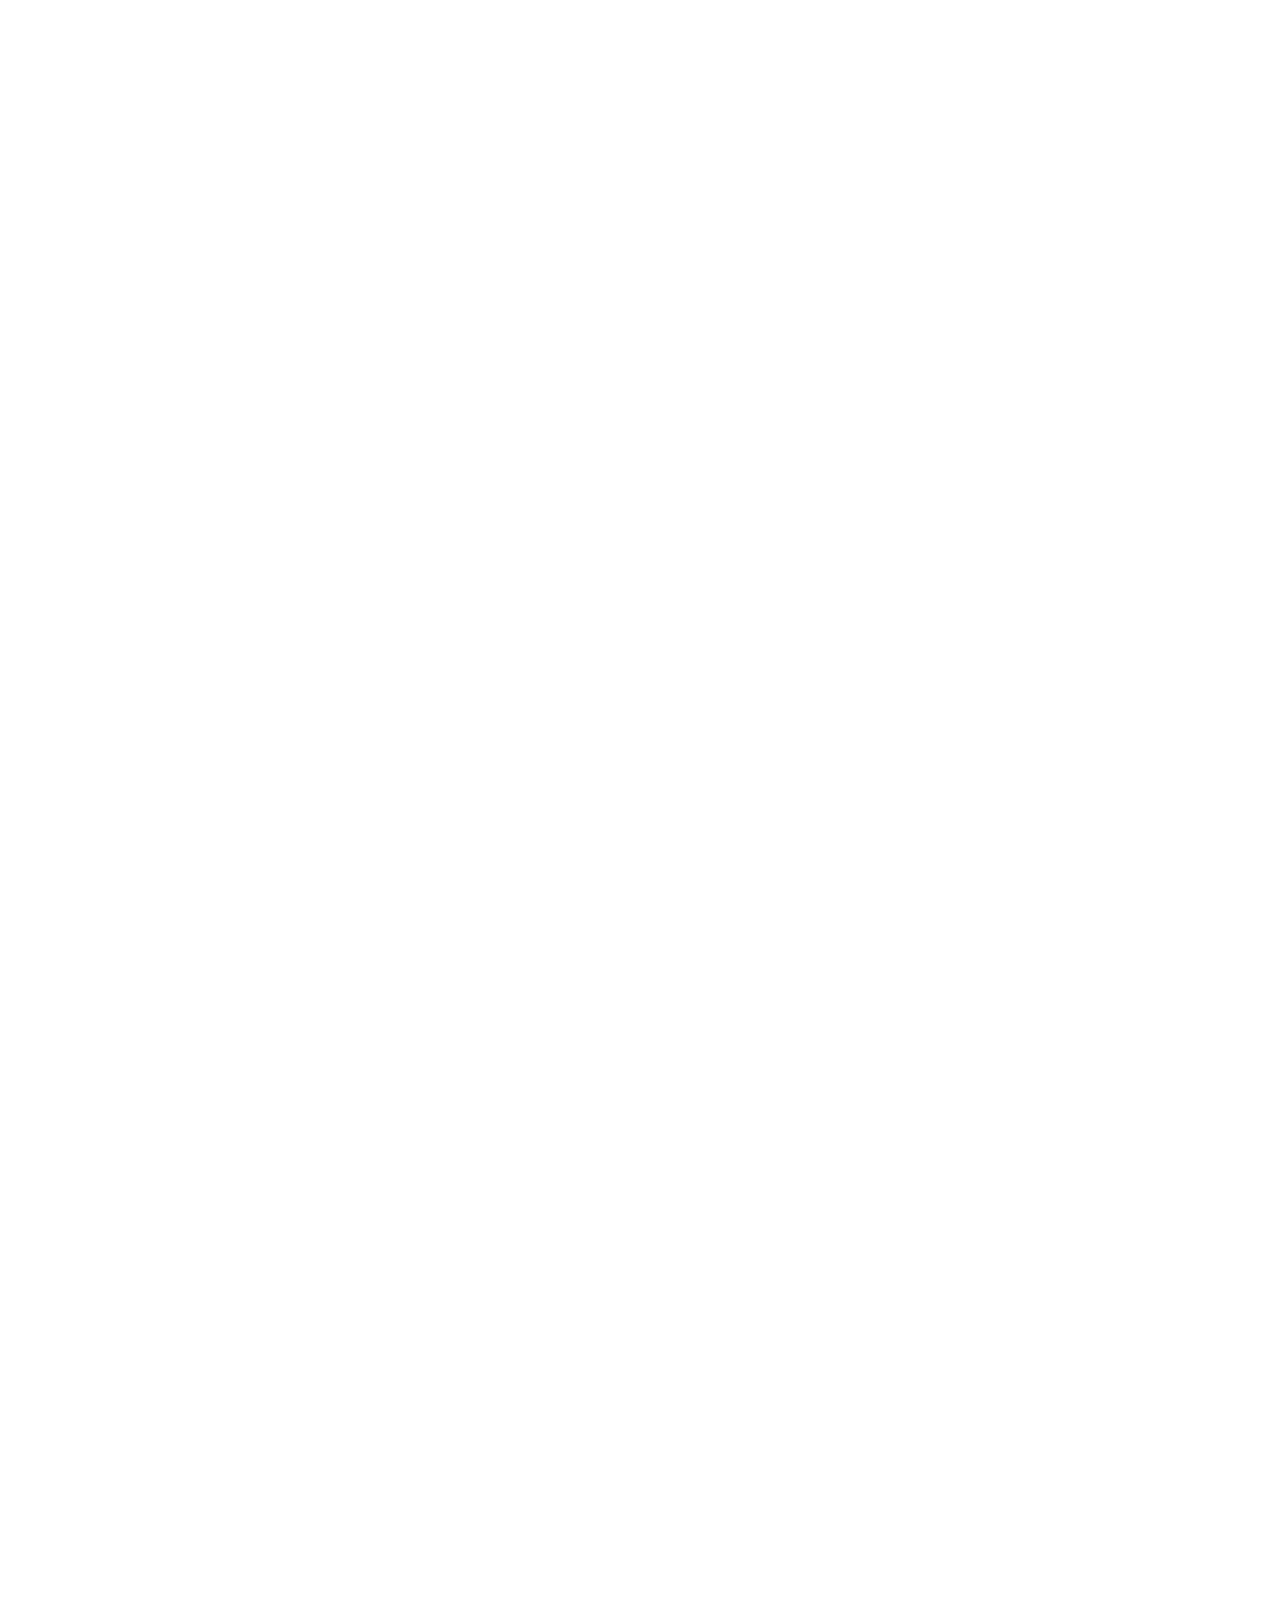
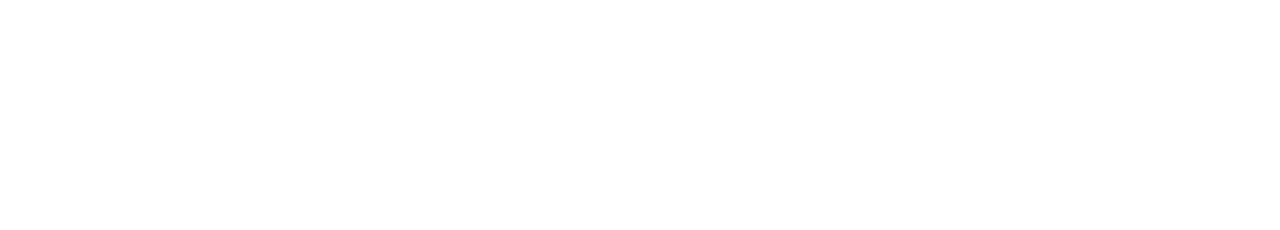
==== commit 119bf1c4: "little more fixes" ====
--- a/contactus.html
+++ b/contactus.html
@@ -149,18 +149,18 @@
 
                     <div class="col-md-6">
                         <h3 class="text-uppercase text-pink f-heavy p-b-0">Get In Touch</h3>
-                        <p class="p-b-0">Lorem ipsum dolor sit amet, consectetur adipiscing elit. Suspendisse condimentum porttitor cursus. Duis nec nulla turpis. Nulla lacinia laoreet odio, non lacinia nisl malesuada vel. Aenean malesuada fermentum bibendum.</p>
-
-                        <p class="p-b-0">Lorem ipsum dolor sit amet, consectetur adipiscing elit. Morbi sagittis, sem quis lacinia faucibus, orci ipsum gravida tortor, vel interdum mi sapien ut justo. Nulla varius consequat magna, id molestie ipsum volutpat quis. Suspendisse consectetur fringilla luctus. Fusce id mi diam, non ornare orci. Pellentesque ipsum erat, facilisis ut venenatis eu, sodales vel dolor.</p>
+                        <p class="p-b-0">Whether you want to learn more about our foundation or volunteer, we’re eager to hear from you!  Please contact us and someone will get back to you within 24 hours.  Be sure to tell us what you’re interested in!</p>
+
+                        <!-- <p class="p-b-0">Lorem ipsum dolor sit amet, consectetur adipiscing elit. Morbi sagittis, sem quis lacinia faucibus, orci ipsum gravida tortor, vel interdum mi sapien ut justo. Nulla varius consequat magna, id molestie ipsum volutpat quis. Suspendisse consectetur fringilla luctus. Fusce id mi diam, non ornare orci. Pellentesque ipsum erat, facilisis ut venenatis eu, sodales vel dolor.</p> -->
 
 
                         <div class="row m-t-40">
                             <div class="col-md-6">
                                 <address>
                                   <strong class="f-bold text-dark">BRCA Foundation</strong><br>
-                                  <span class="f-ulight">795 Folsom Ave, Suite 600<br>
-                                  San Francisco, CA 94107<br>
-                                  <abbr title="Phone">P:</abbr> (123) 456-7890
+                                  <span class="f-ulight">2225 3rd St.
+                                        <br>San Francisco, CA 94107<br>
+                                  <abbr title="Phone">P:</abbr>&nbsp;(415)&nbsp;684-7441
                                   </span>
                                 </address>
                             </div>
@@ -179,7 +179,7 @@
                     </div>
 
                     <div class="col-md-6">
-                        <form id="widget-contact-form" action="include/contact-form.php" role="form" method="post">
+                        <form id="widget-contact-form" action="include/contact-form.php" role="form" method="post"  style="display: none;">
                             <div class="row">
                                 <div class="form-group col-sm-6">
                                     <label for="name" class="f-bold">Name</label>
@@ -242,7 +242,7 @@
         <section class="no-padding">
             <!-- Google map sensor -->
             <script type="text/javascript" src="http://maps.google.com/maps/api/js?sensor=false"></script>
-            <div class="map" data-map-address="Melburne, Australia" data-map-zoom="10" data-map-icon="images/markers/marker1.png" data-map-type="ROADMAP"></div>
+            <div class="map" data-map-address="2225 3rd St., San Francisco, CA 94107" data-map-zoom="12" data-map-icon="images/markers/marker4.png" data-map-type="ROADMAP"></div>
         </section>
         <!-- END: MAP -->
 
@@ -270,7 +270,7 @@
                             <div class="footer-logo float-left">
                                 <img alt="" src="images/custom-imgs/BRCA_Website_Logo_Footer.png">
                             </div>
-                            <p class="f-ulight mission-statement">The core mission for <span class="f-bold">BRCA Foundation</span> is to accelerate reseach and foster collaboration to prevent and cure BRCA cancers. We invest in the most promising work of top scientifics investigators while creating a forum for successful partnerships across institutions, all with the goal of getting the fastest possible results. There has never been a more exciting time for this work, as studioes suggest that more cancers than ever may derive from BRCA or BRCA-like mutations and new drugs are having dramatic results. <a href="http://twitter.com/brcafund">@brcafund</a>
+                            <p class="f-ulight mission-statement">The core mission for <span class="f-bold">BRCA Foundation</span> is to accelerate reseach and foster collaboration to prevent and cure BRCA cancers. We invest in the most promising work of top scientifics investigators while creating a forum for successful partnerships across institutions, all with the goal of getting the fastest possible results. There has never been a more exciting time for this work, as studies suggest that more cancers than ever may derive from BRCA or BRCA-like mutations and new drugs are having dramatic results. <a href="http://twitter.com/brcafund">@brcafund</a>
                             </p>
 
                         </div>
@@ -284,10 +284,10 @@
                                 <h4 class="widget-title text-white">Contact us</h4>
                                 <ul class="list-large list-icons">
                                     <li><i class="fa fa-map-marker"></i>
-                                        <strong class="f-bold">Address:</strong> 795 Folsom Ave, Suite 600
+                                        <strong class="f-bold">Address:</strong> 2225 3rd St.
                                         <br>San Francisco, CA 94107</li>
-                                    <li><i class="fa fa-phone"></i><strong class="f-bold">Phone:</strong> (123) 456-7890 </li>
-                                    <li><i class="fa fa-envelope"></i><strong class="f-bold">Email:</strong> <a href="mailto:first.last@example.com">first.last@example.com</a>
+                                    <li><i class="fa fa-phone"></i><strong class="f-bold">Phone:</strong> (415)684-7441 </li>
+                                    <li><i class="fa fa-envelope"></i><strong class="f-bold">Email:</strong> <a href="mailto:info@brcafoundation.org">info@brcafoundation.org</a>
                                     </li>
                                     <li><i class="fa fa-clock-o"></i>Monday - Friday: <strong class="f-bold">08:00 - 22:00</strong>
                                         <br>Saturday, Sunday: <strong class="f-bold">Closed</strong>
@@ -304,9 +304,9 @@
                         <div class="col-md-4">
                             <div class="widget clearfix widget-newsletter">
                                 <form id="widget-subscribe-form" action="include/subscribe-form.php" role="form" method="post" class="form-inline">
-                                    <h4 class="widget-title text-white">Newsletter</h4>
-                                    <small>Stay informed on our latest news!</small>
-                                    <div class="input-group">
+                                    <h4 class="widget-title text-white">Info</h4>
+                                    <small style="display: none;">Stay informed on our latest news!</small>
+                                    <div style="display: none;" class="input-group">
                                         <span class="input-group-addon"><i class="fa fa-paper-plane"></i></span>
                                         <input type="email" aria-required="true" name="widget-subscribe-form-email" class="form-control required email" placeholder="Enter your Email">
                                         <span class="input-group-btn">
@@ -315,7 +315,7 @@
                                     </div>
                                     <div class="tax-info">
                                         <small>BRCA Foundation is a 501(c) (3) tax exempt non-profit organization in the U.S.</small>
-                                        <p class="f-bold tax-number p-t-10">Tax ID #00-0000000</p>
+                                        <p class="f-bold tax-number p-t-10">Tax ID #47-3205404</p>
                                     </div>
                                 </form>
                                 <script type="text/javascript">
--- a/css/output.css
+++ b/css/output.css
@@ -65,7 +65,7 @@
   padding: 5px 0;
   background-color: magenta;
   box-shadow: 0 5px 10px #222;
-  z-index: 1;
+  z-index: 2;
   transform: skewX(-19deg); }
   .donate-button p {
     font-weight: 700;
@@ -93,7 +93,8 @@
     bottom: -17px;
     left: 0;
     right: 0;
-    margin-bottom: 0; }
+    margin-bottom: 0;
+    letter-spacing: 4px; }
   #slider button {
     width: 270px;
     height: 60px;
@@ -478,7 +479,10 @@
     font-size: 83px; }
 
   .donate-section .donate-btn {
-    bottom: 176px; } }
+    bottom: 176px; }
+
+  .directors .profile-img-wrap {
+    max-height: 275.328px; } }
 @media (max-width: 1108px) {
   #slider h2 {
     letter-spacing: 1px;
@@ -511,19 +515,22 @@
   #header.header-dark.header-navigation-light .lines,
   #header.header-dark.header-navigation-light .lines:before,
   #header.header-dark.header-navigation-light .lines:after {
-    background-color: #fff; } }
+    background-color: #fff; }
+
+  .directors .profile-img-wrap {
+    max-height: 327.688px; } }
 @media (max-width: 767px) {
   #slider .slide-captions h1 {
-    bottom: 9px; }
+    font-size: 50px;
+    bottom: 0; }
 
   .donate-section .donate-btn {
     position: relative;
     bottom: 0;
     left: 0;
-    right: 0; } }
-@media (max-width: 580px) {
-  #slider .slide-captions h1 {
-    font-size: 50px;
-    bottom: 0; } }
+    right: 0; }
+
+  .directors .profile-img-wrap {
+    max-height: 424.172px; } }
 
 /*# sourceMappingURL=output.css.map */
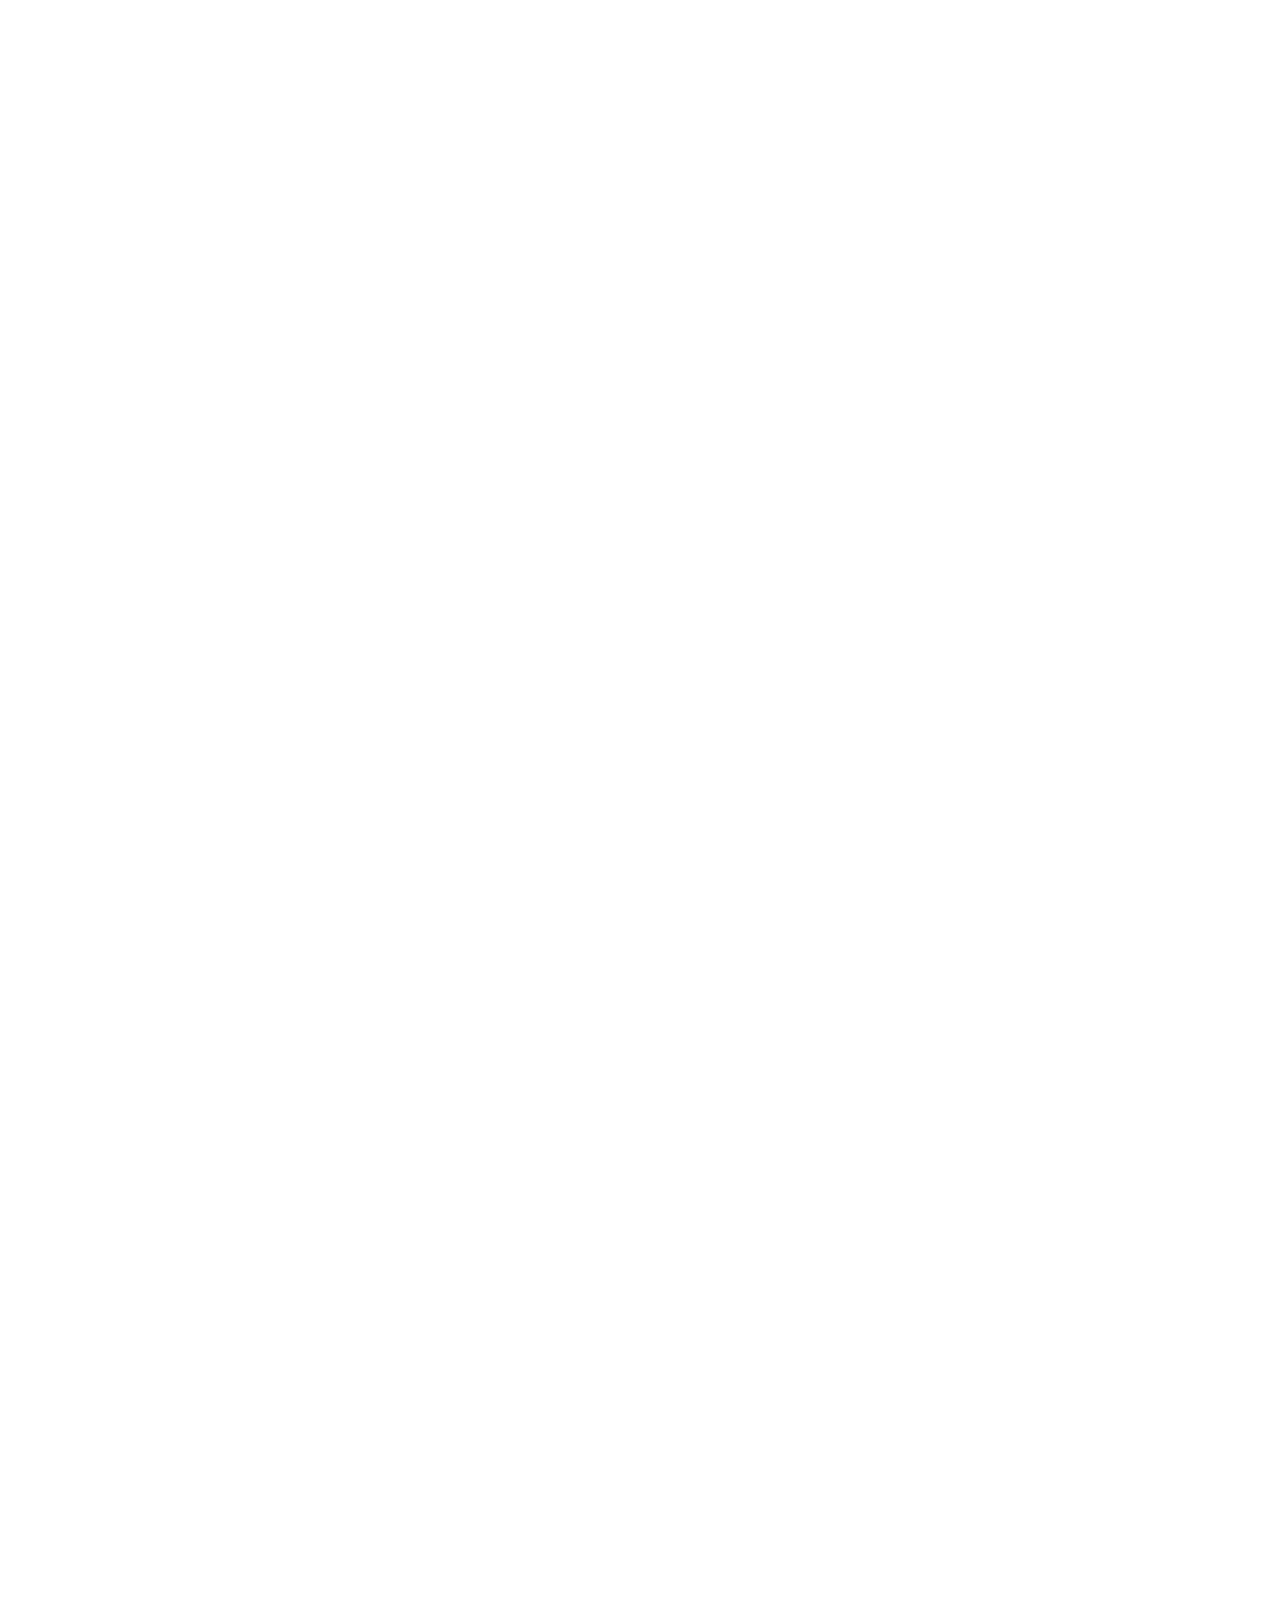
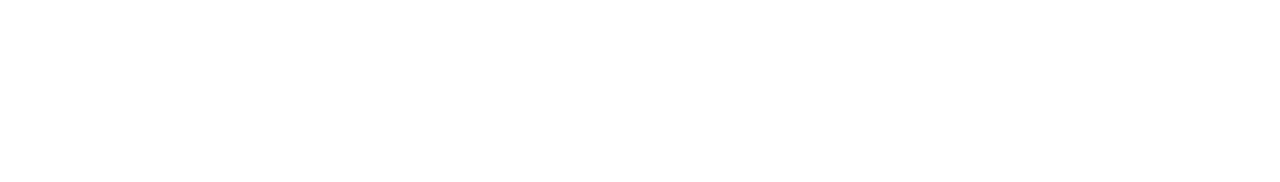
==== commit 83faaf4e: "more changes" ====
--- a/contactus.html
+++ b/contactus.html
@@ -288,9 +288,6 @@
                                         <br>San Francisco, CA 94107</li>
                                     <li><i class="fa fa-phone"></i><strong class="f-bold">Phone:</strong> (415)684-7441 </li>
                                     <li><i class="fa fa-envelope"></i><strong class="f-bold">Email:</strong> <a href="mailto:info@brcafoundation.org">info@brcafoundation.org</a>
-                                    </li>
-                                    <li><i class="fa fa-clock-o"></i>Monday - Friday: <strong class="f-bold">08:00 - 22:00</strong>
-                                        <br>Saturday, Sunday: <strong class="f-bold">Closed</strong>
                                     </li>
                                 </ul>
                             </div>
